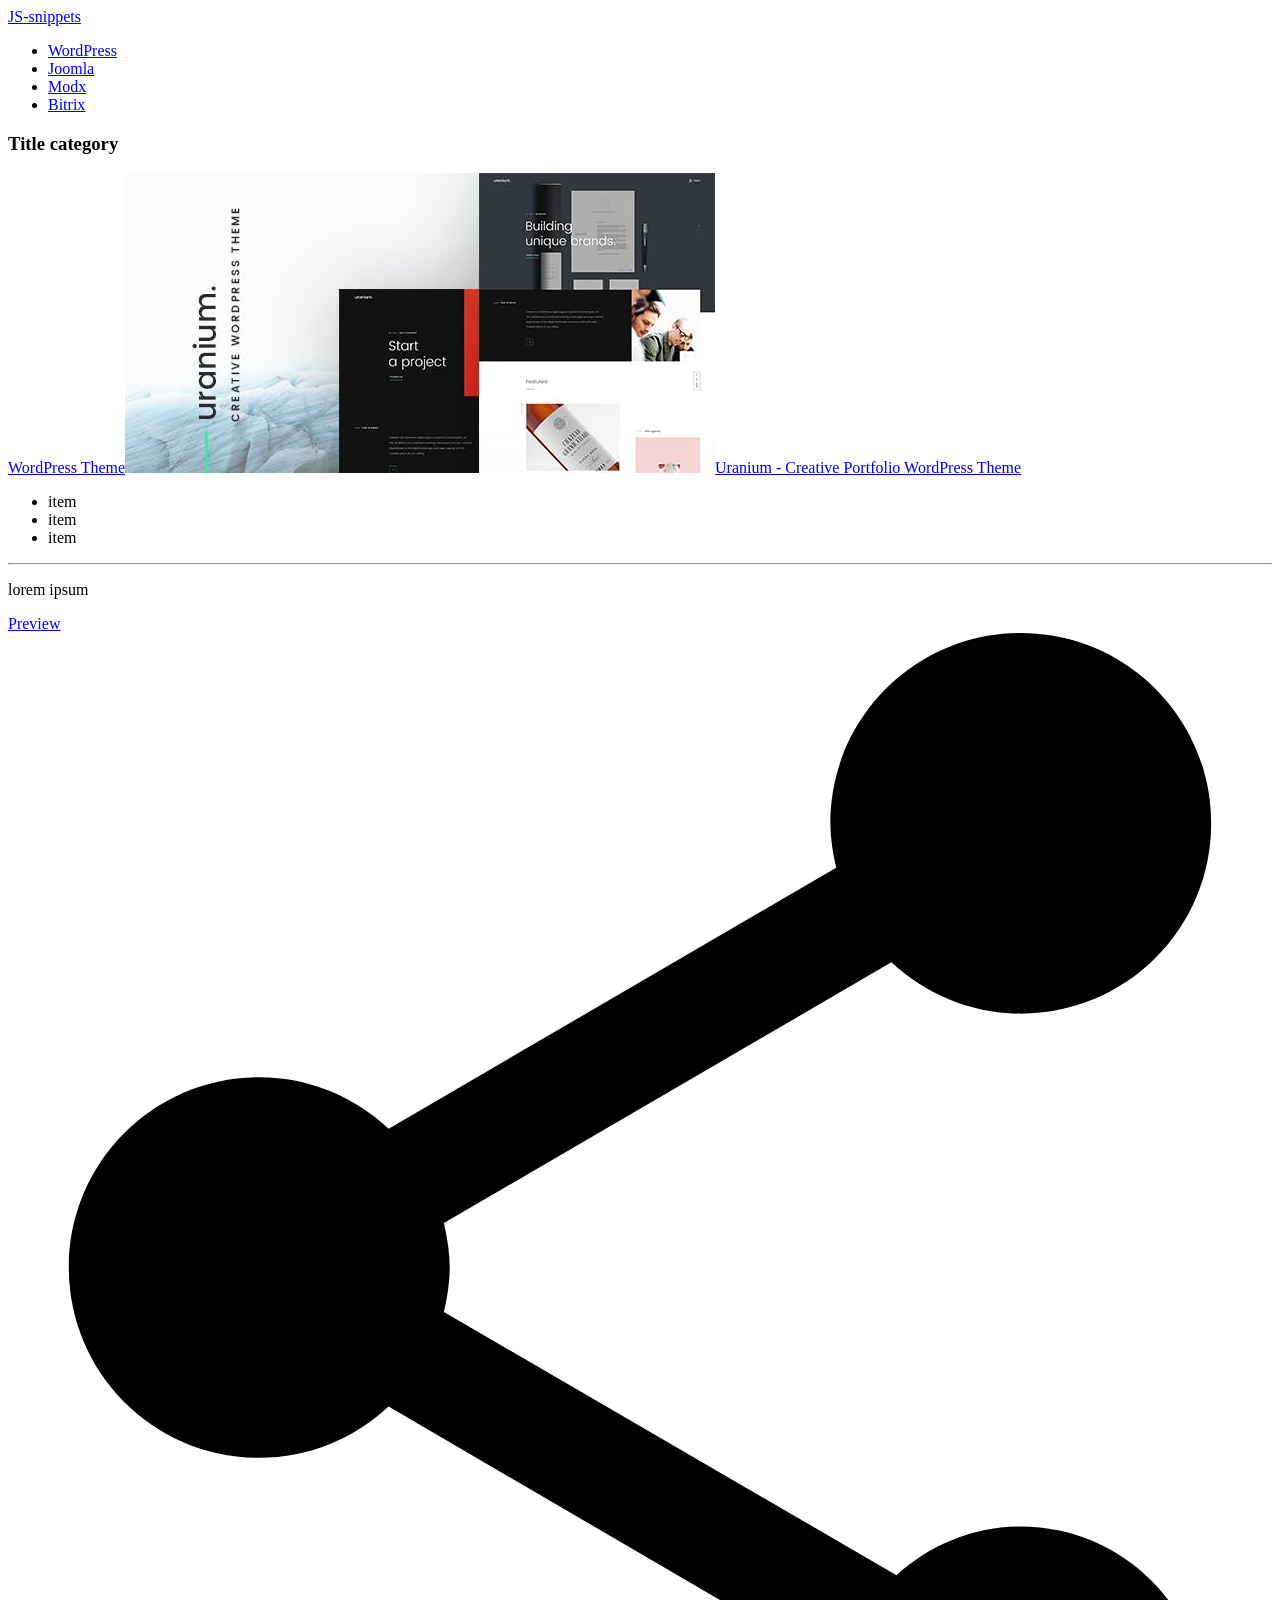
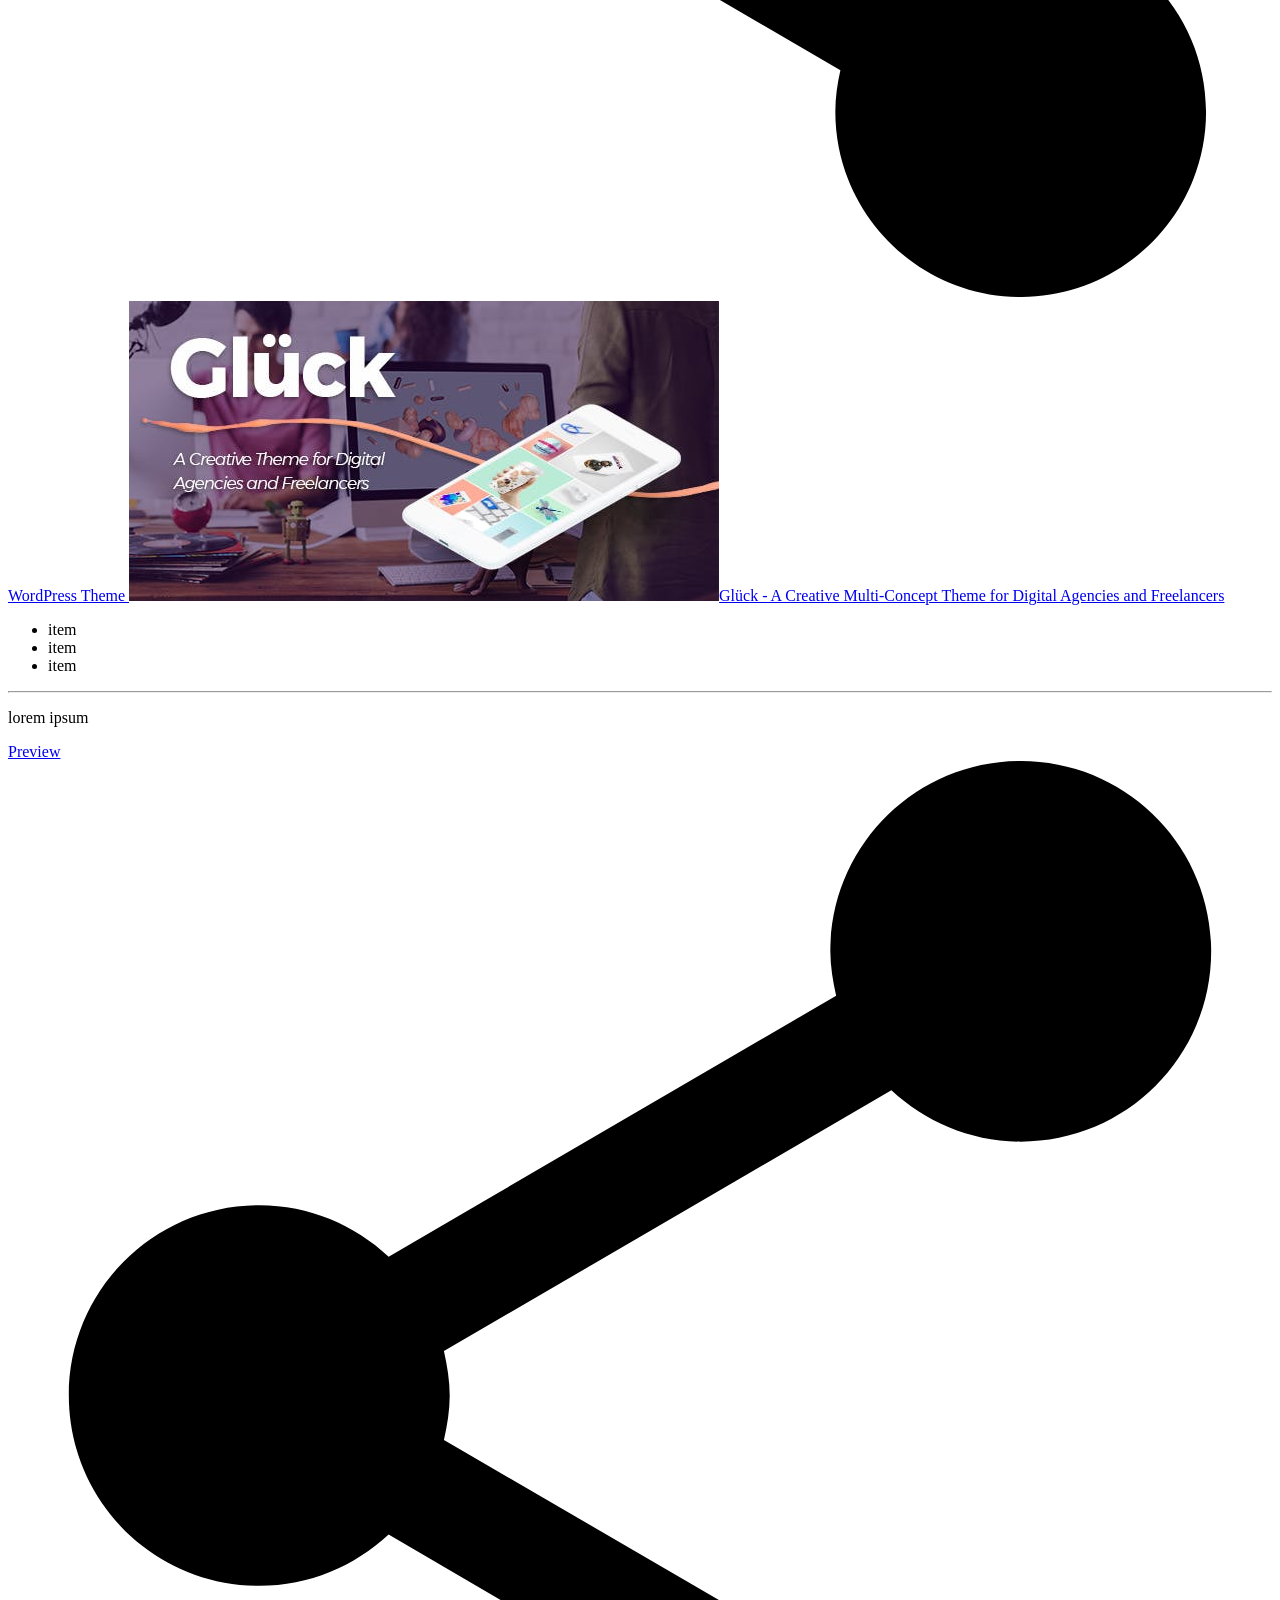
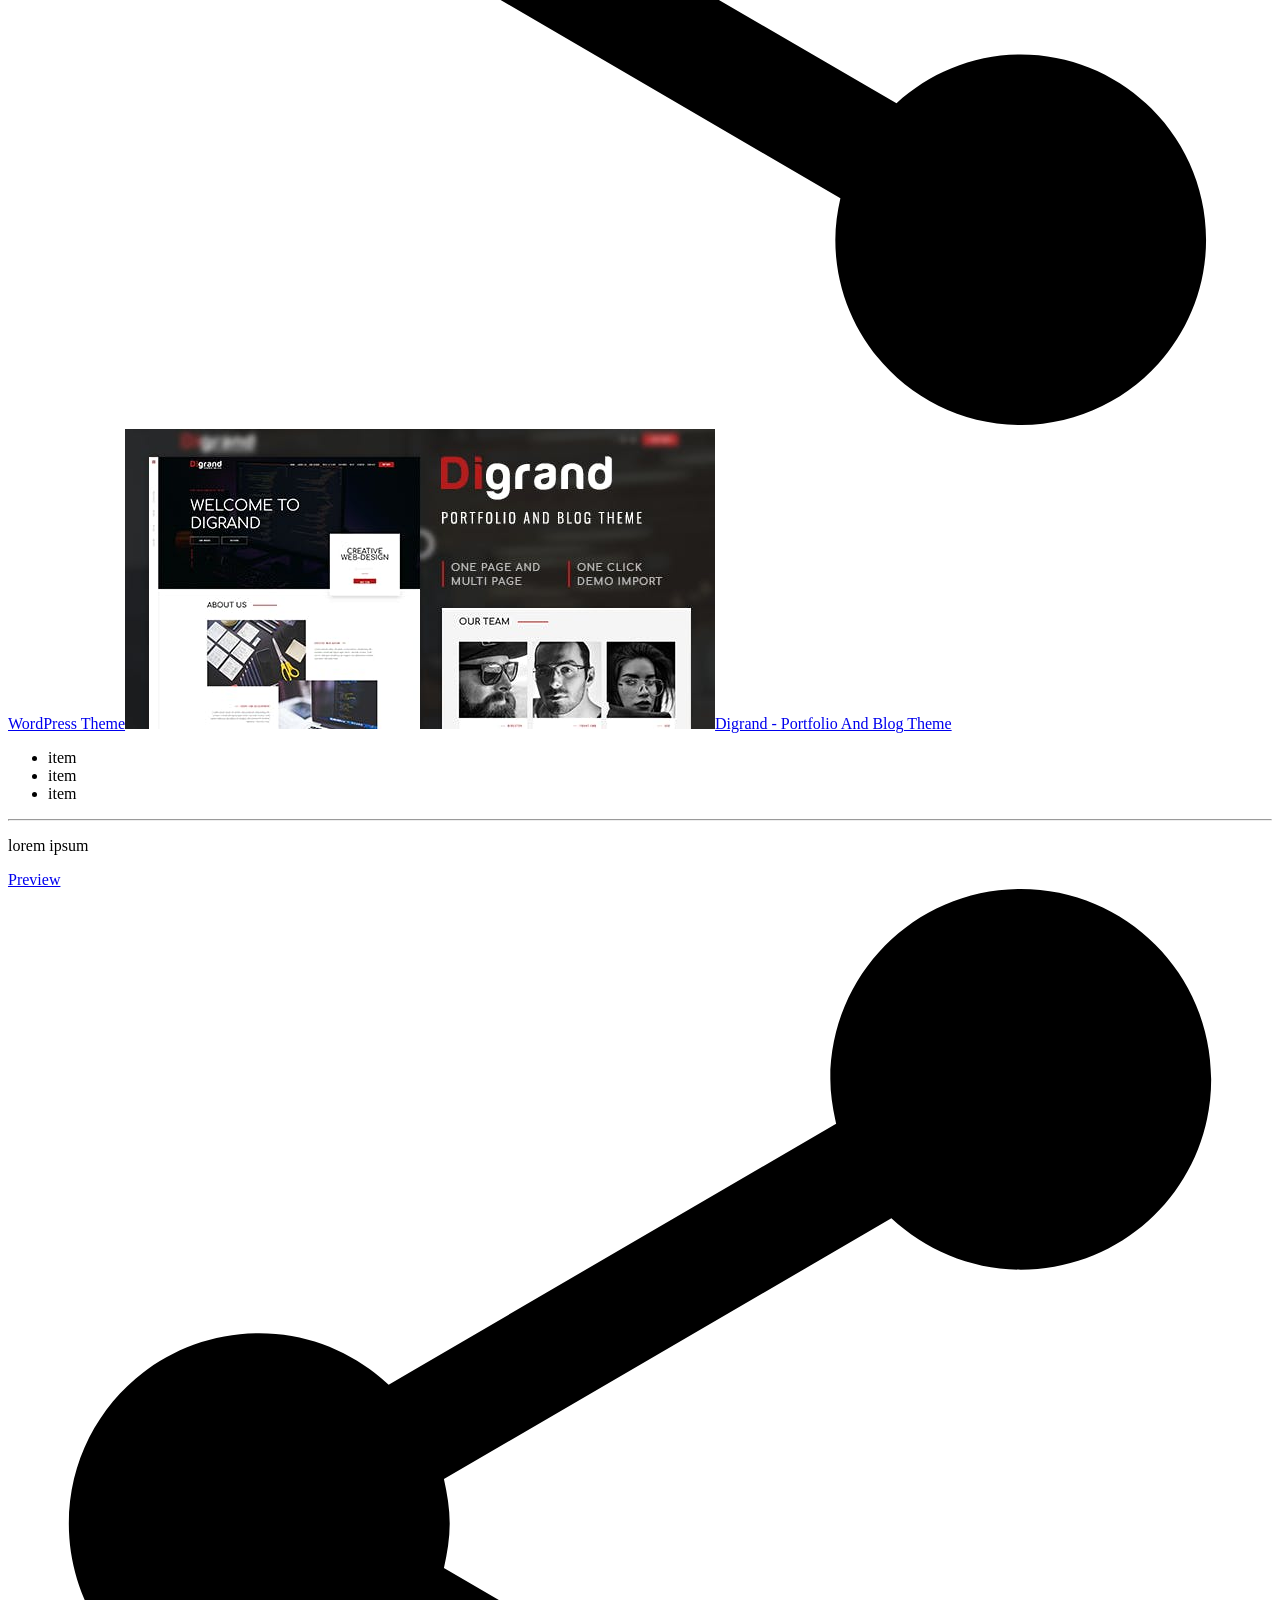
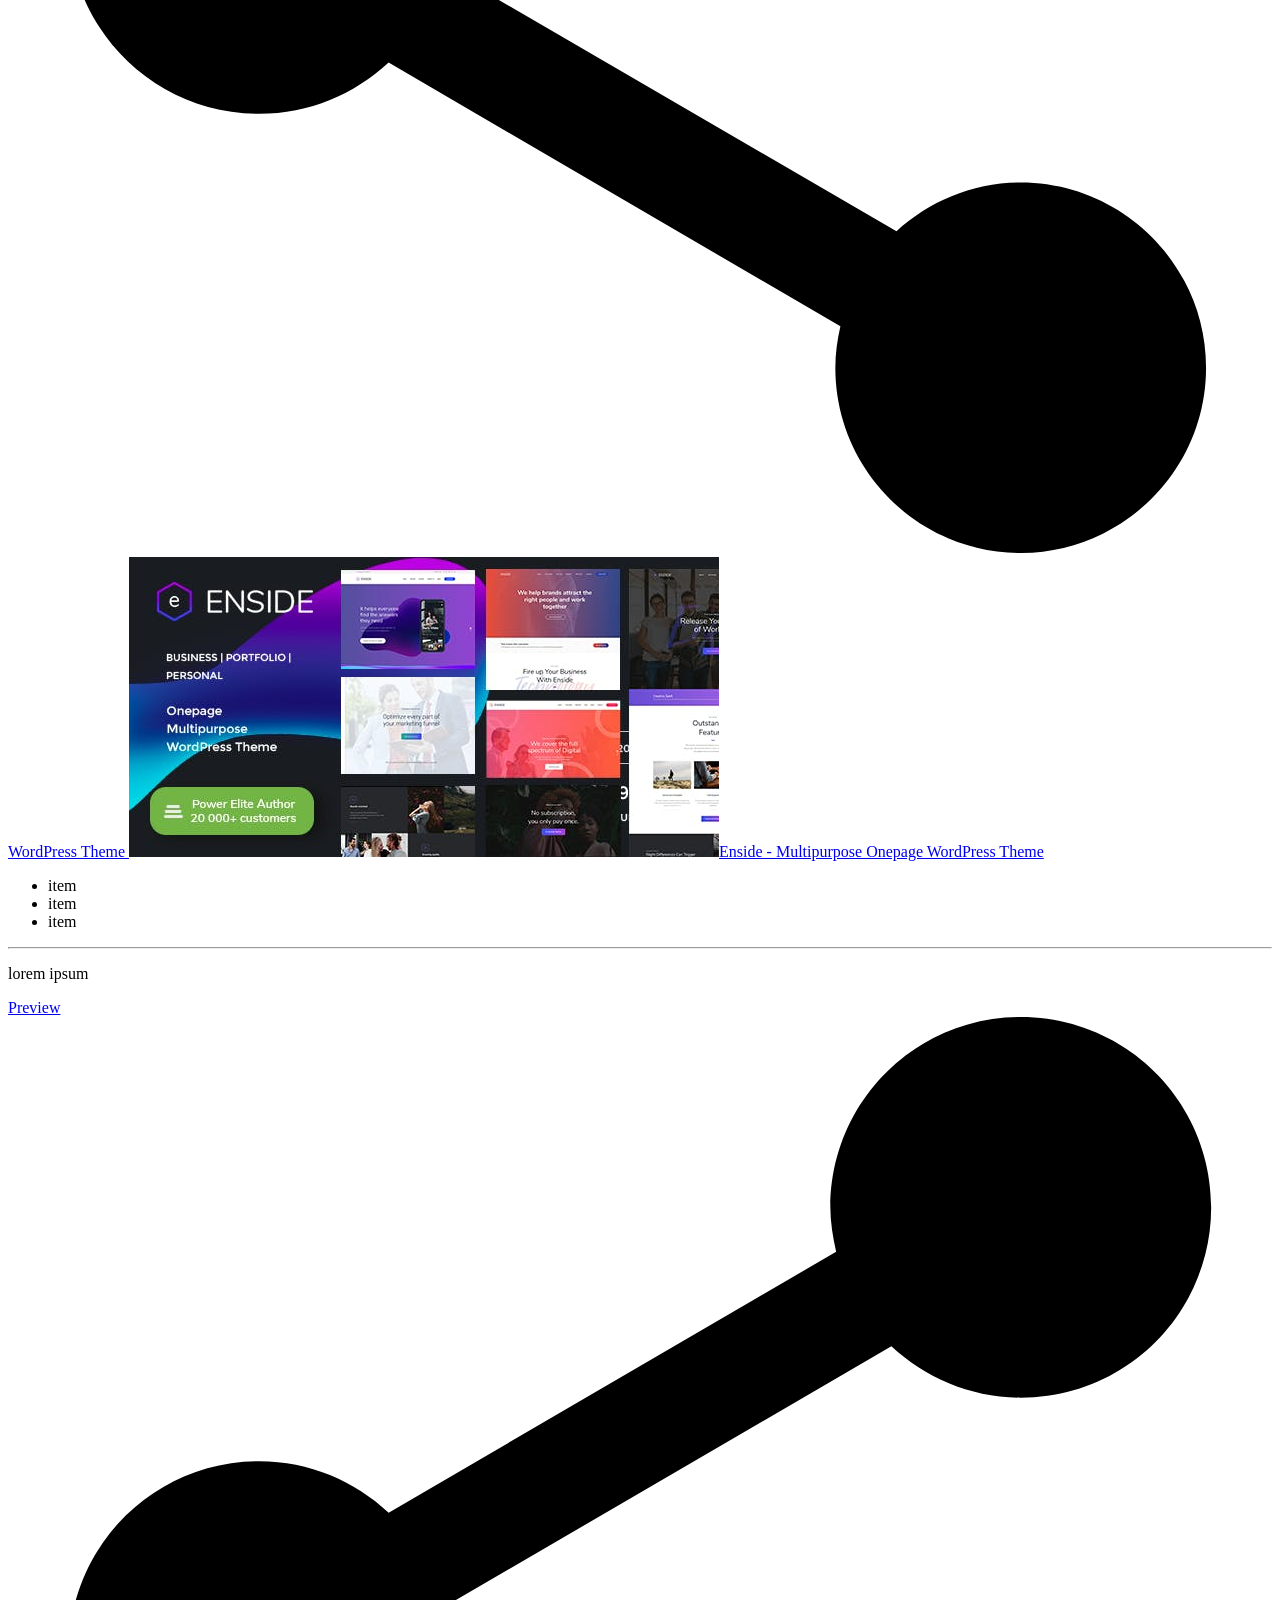
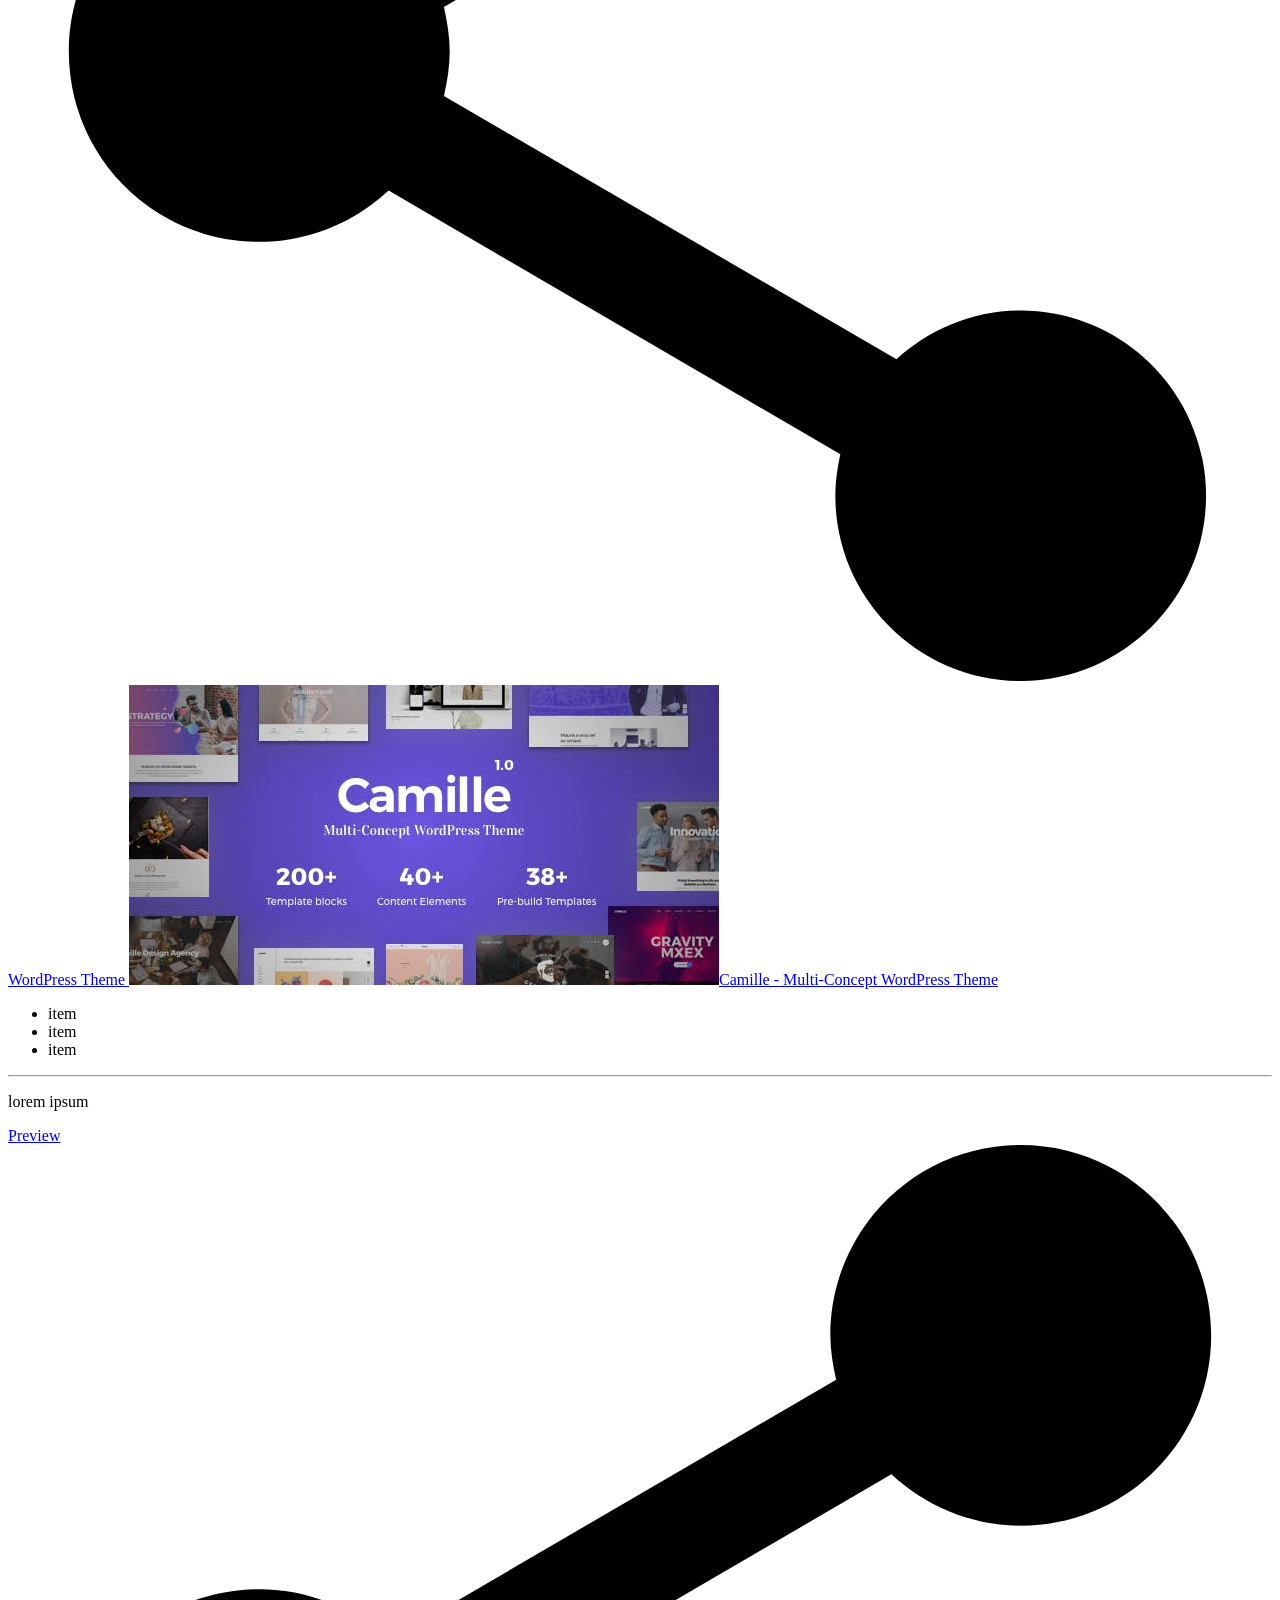
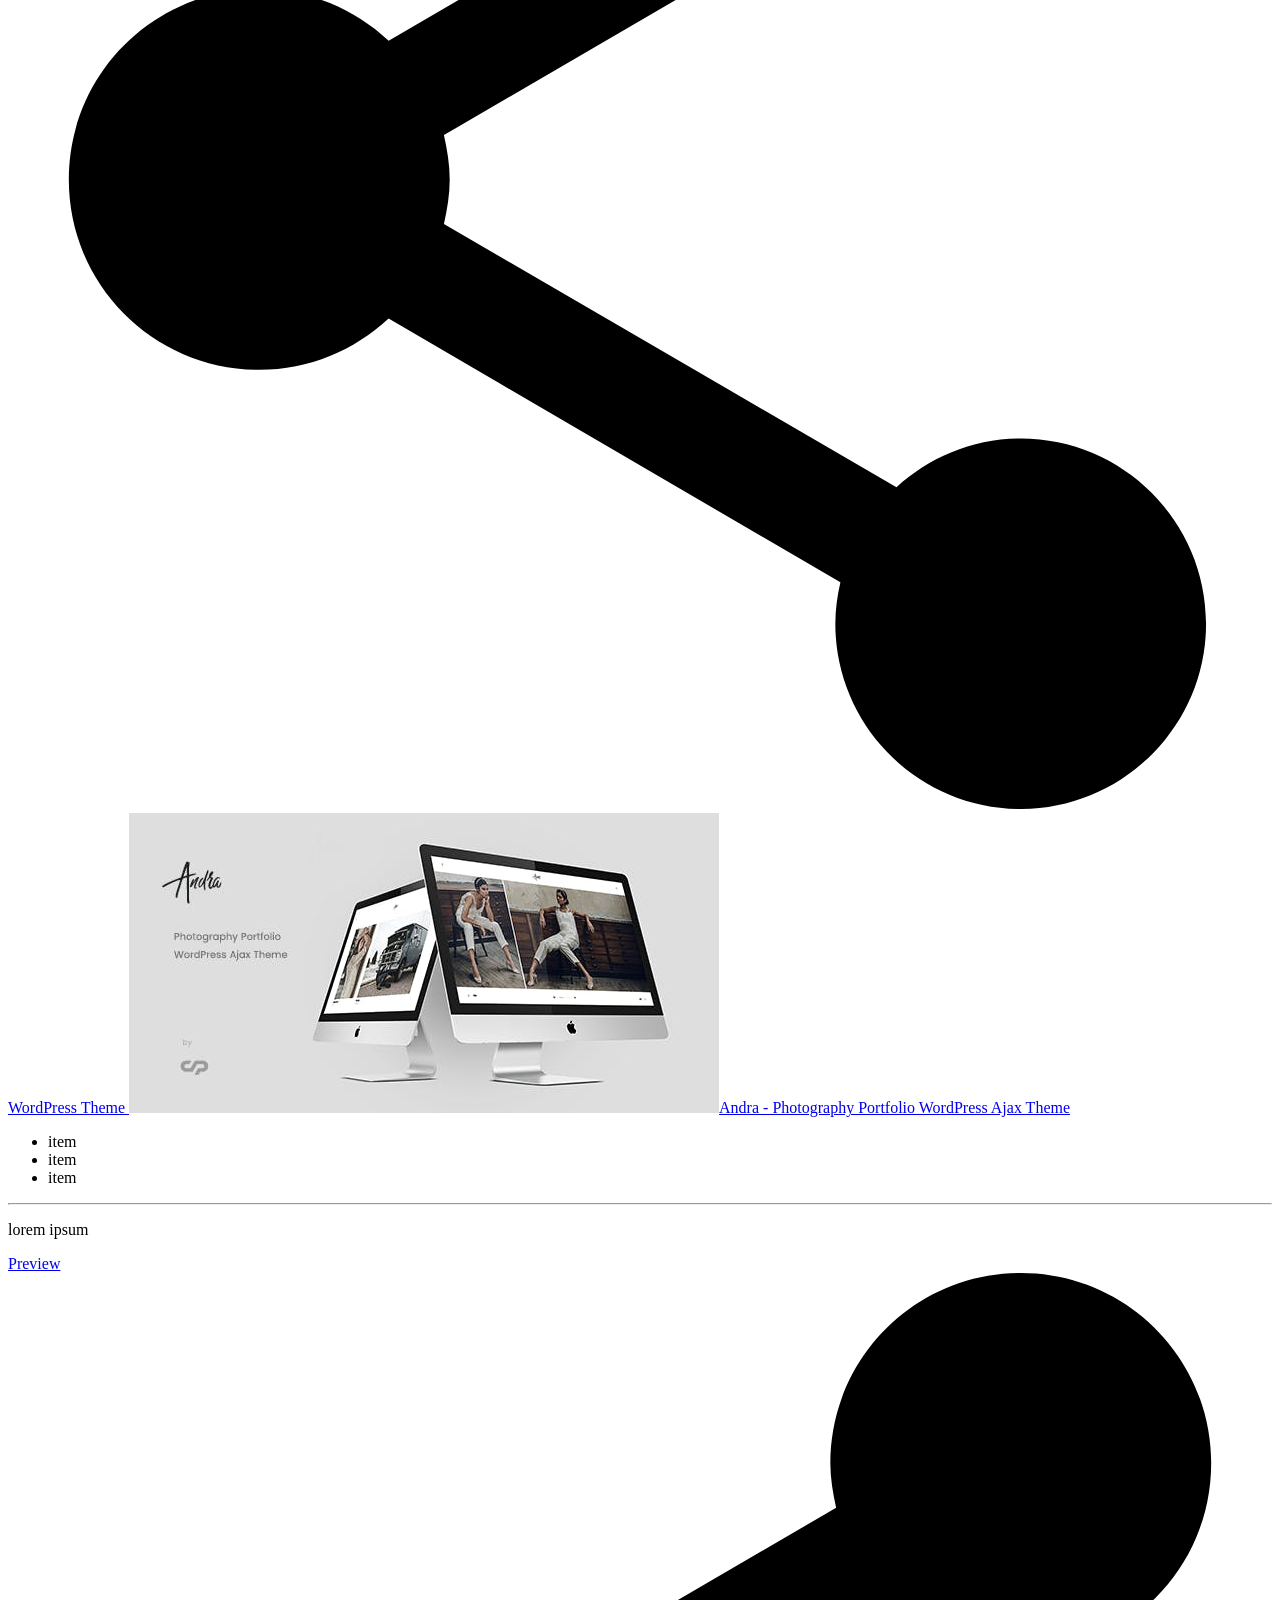
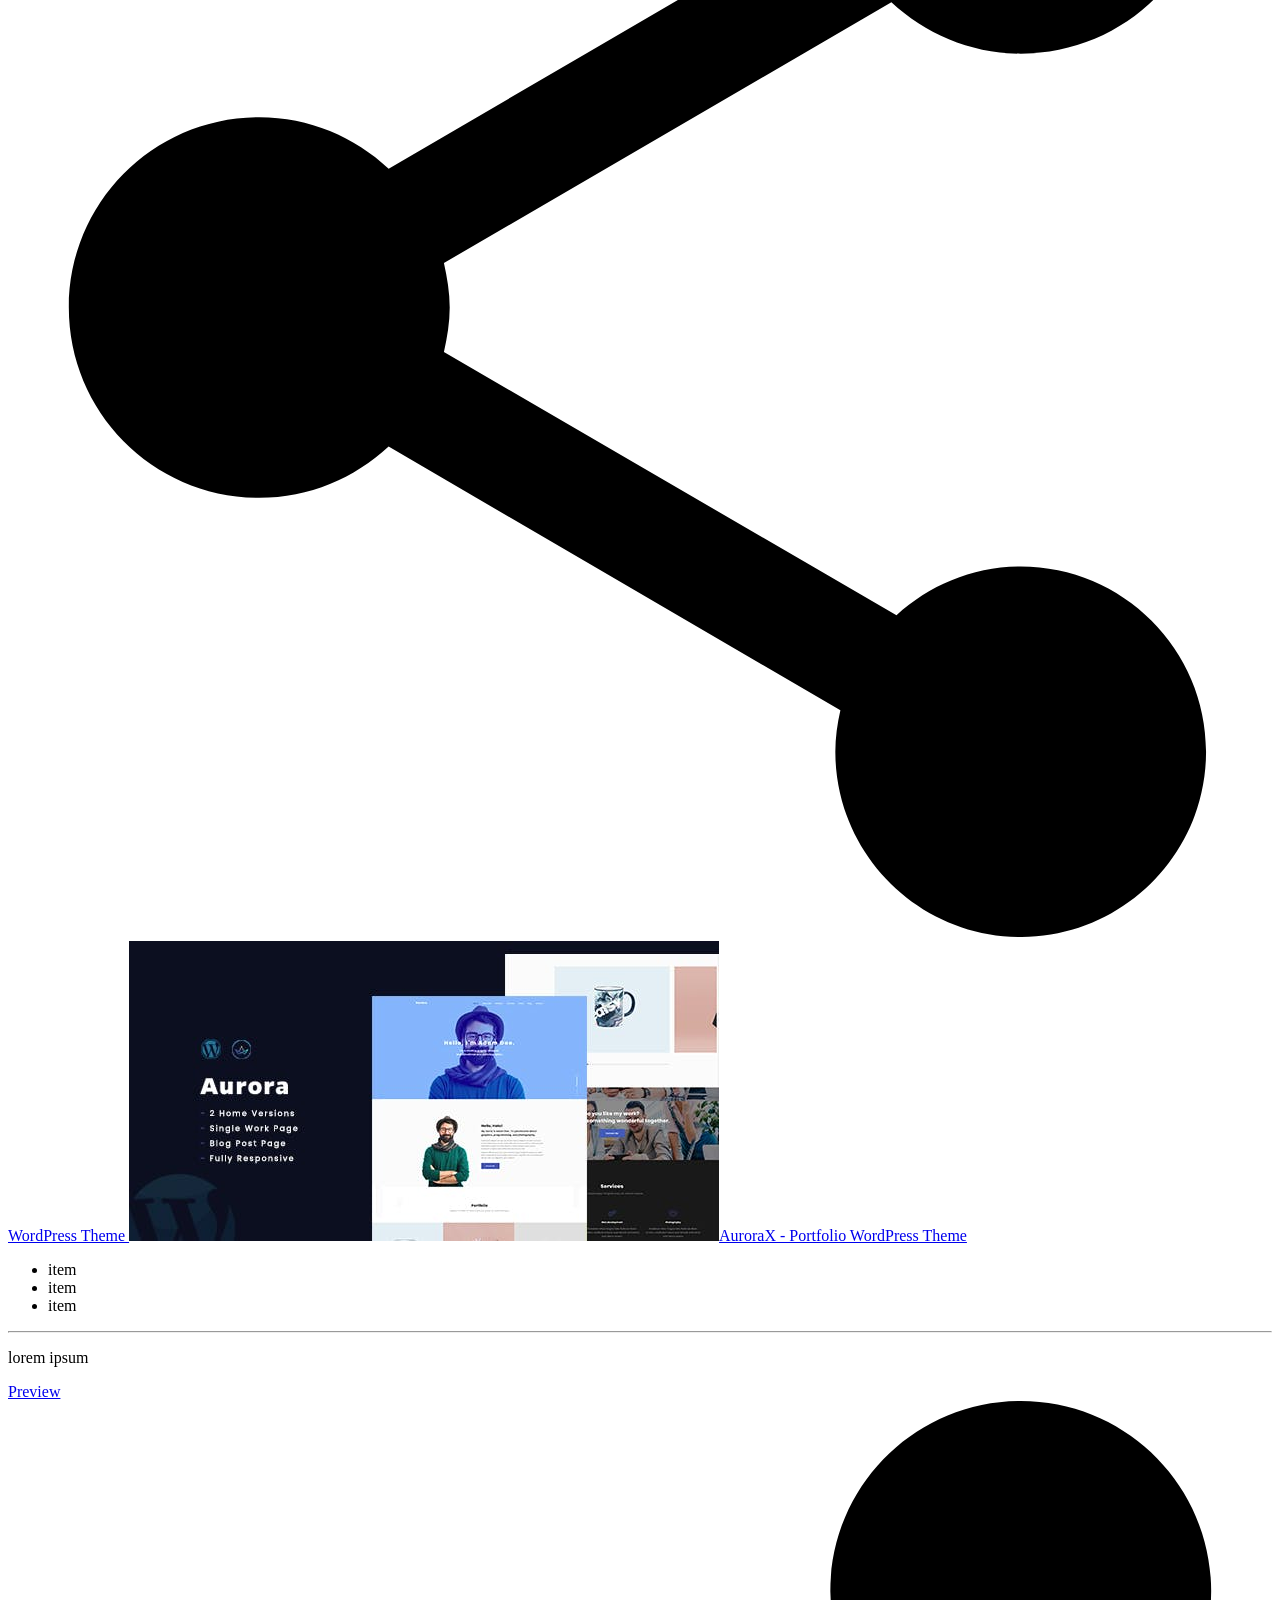
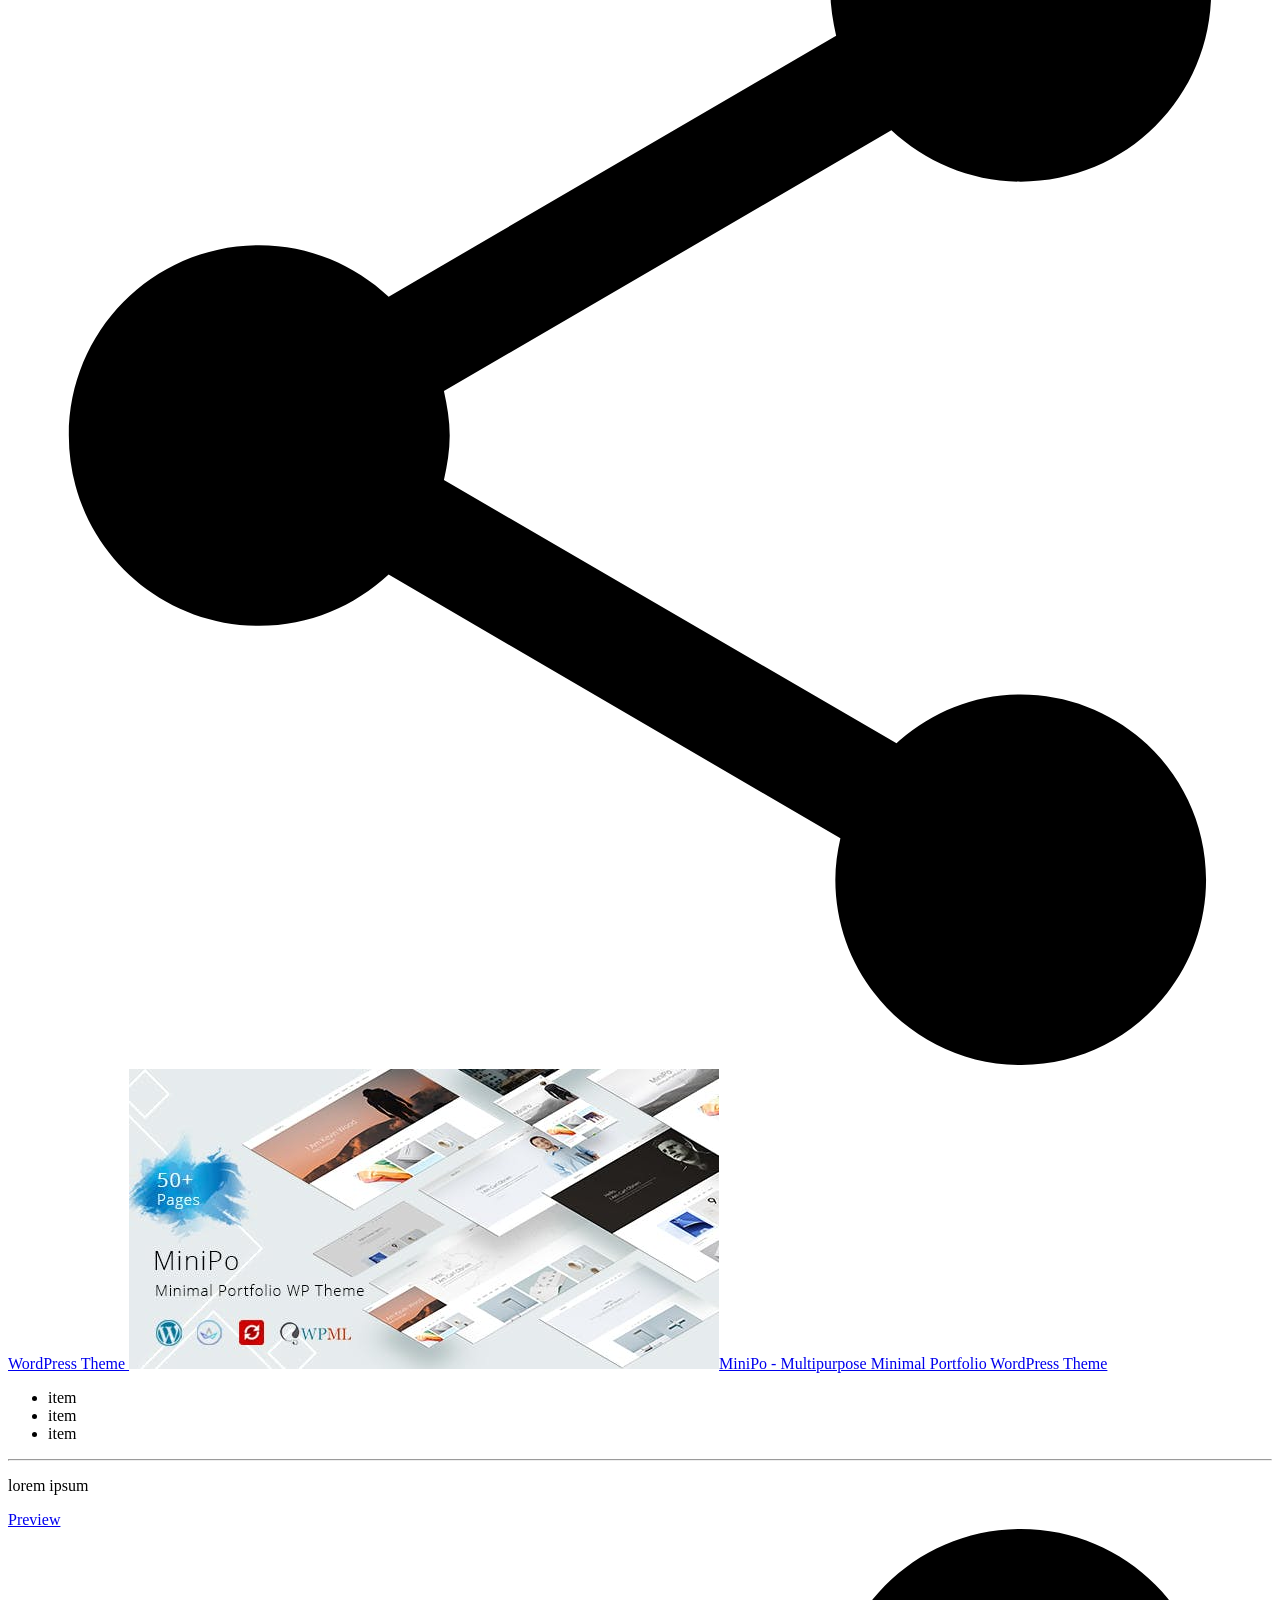
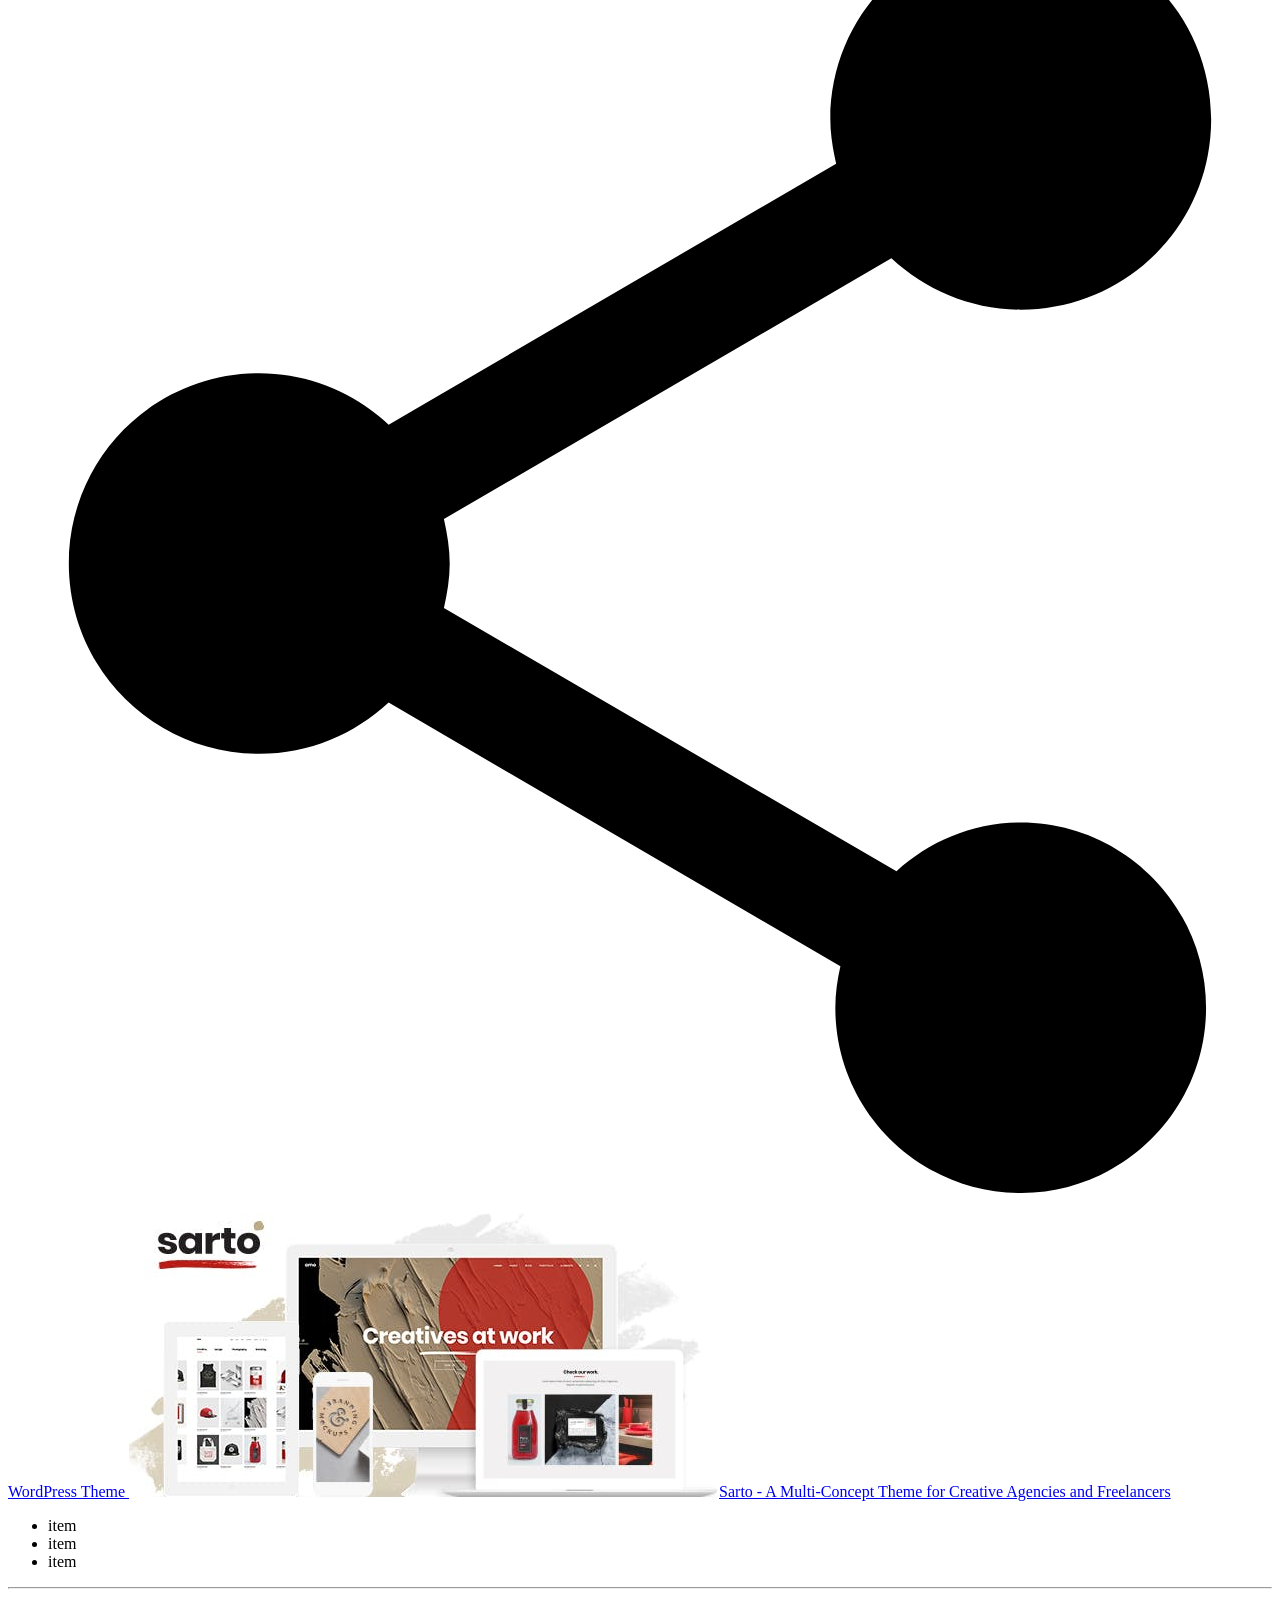
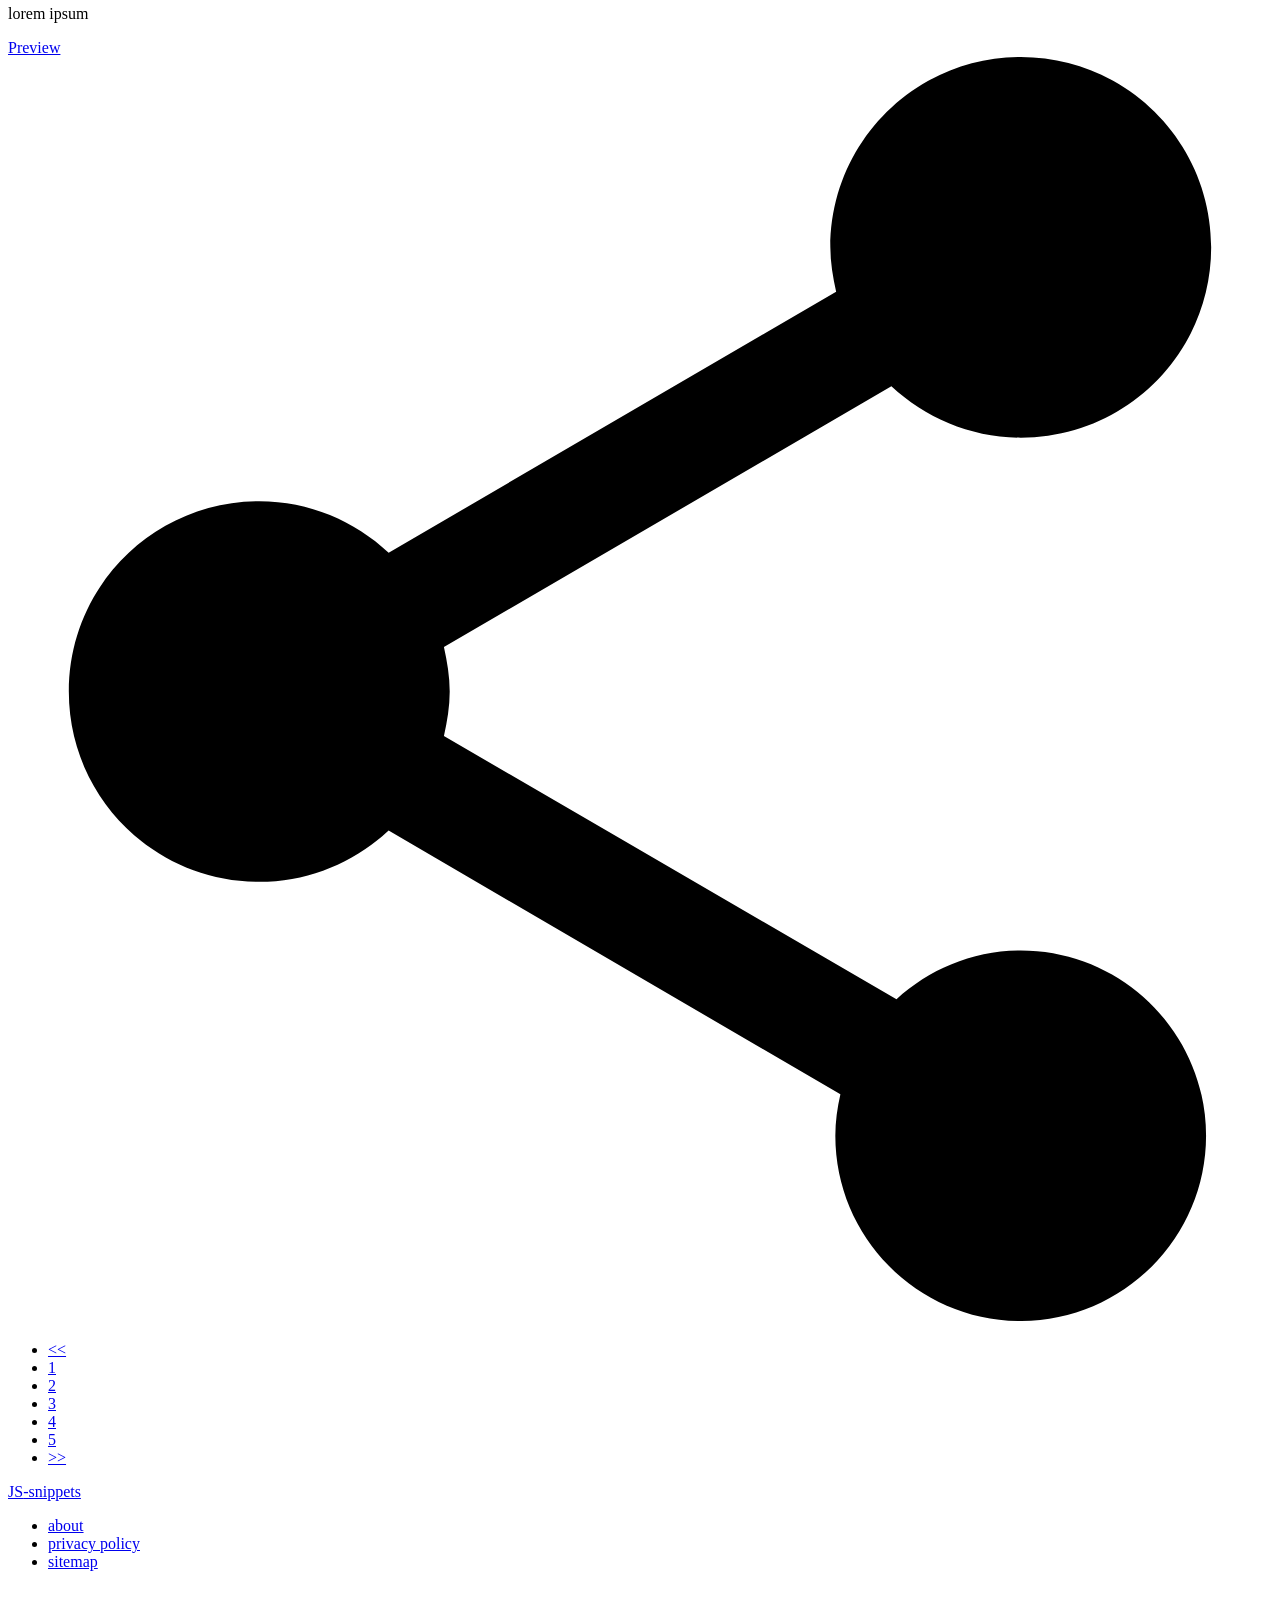
==== dev/categories.html @ c9ca31a3 "fixed pages, styles & added block search-informer" ====
<!DOCTYPE html>
<html lang="ru">
  <head>
    <meta charset="utf-8">
    <!--meta(name='viewport', content='width=device-width, initial-scale=1')-->
    <meta name="theme-color" content="#000000">
    <title>JS-SNIPPETS.COM | Main page</title>
    <link rel="stylesheet" href="../styles/normalize.css">
    <link rel="stylesheet" href="../styles/style.css">
  </head>
  <body>
    <!-- header-->
    <header>
      <!-- container-->
      <div class="container"><a class="logo" href="#" title=""><span>JS</span>-snippets</a></div>
    </header>
    <!-- / header-->
    <!-- header-->
    <nav>
      <!-- container-->
      <div class="container">
        <ul class="navigation">
          <li><a href="#" title="">WordPress</a></li>
          <li><a href="#" title="">Joomla</a></li>
          <li><a href="#" title="">Modx</a></li>
          <li><a href="#" title="">Bitrix</a></li>
        </ul>
      </div>
    </nav>
    <!-- / header-->
    <!-- main-->
    <main>
      <!-- container-->
      <div class="container categories">
        <!-- category title-->
        <h3 class="category__title">Title category</h3>
      </div>
      <!-- container-->
      <div class="container posts">
        <!-- post-->
        <article role="post"><a class="icon-tag" href="#" title="">WordPress Theme</a><a class="posts__preview" href="#" title=""><img src="./img/previews/preview-1.jpg" alt="@@"></a><a class="posts__title" href="#" title="">Uranium - Creative Portfolio WordPress Theme</a>
          <ul>
            <li>item</li>
            <li>item</li>
            <li>item</li>
          </ul>
          <div class="posts__detail">                       
            <hr>
            <p>lorem ipsum          </p><a class="button posts__button-preview" href="#" title="">Preview</a><a class="icon-heart" href="#" title=""><img src="img/share.svg" alt=""></a>
          </div>
        </article>
        <!-- post-->
        <article role="post"><a class="icon-tag" href="#" title="">WordPress Theme        </a><a class="posts__preview" href="#" title=""><img src="./img/previews/preview-2.jpg" alt="@@"></a><a class="posts__title" href="#" title="">Glück - A Creative Multi-Concept Theme for Digital Agencies and Freelancers</a>
          <ul>
            <li>item</li>
            <li>item</li>
            <li>item</li>
          </ul>
          <div class="posts__detail">                       
            <hr>
            <p>lorem ipsum               </p><a class="button posts__button-preview" href="#" title="">Preview</a><a class="icon-heart" href="#" title=""><img src="img/share.svg" alt=""></a>
          </div>
        </article>
        <!-- post-->
        <article role="post"><a class="icon-tag" href="#" title="">WordPress Theme</a><a class="posts__preview" href="#" title=""><img src="./img/previews/preview-3.jpg" alt="@@"></a><a class="posts__title" href="#" title="">Digrand - Portfolio And Blog Theme</a>
          <ul>
            <li>item</li>
            <li>item</li>
            <li>item</li>
          </ul>
          <div class="posts__detail">                       
            <hr>
            <p>lorem ipsum             </p><a class="button posts__button-preview" href="#" title="">Preview</a><a class="icon-heart" href="#" title=""><img src="img/share.svg" alt=""></a>
          </div>
        </article>
        <!-- post-->
        <article role="post"><a class="icon-tag" href="#" title="">WordPress Theme        </a><a class="posts__preview" href="#" title=""><img src="./img/previews/preview-4.jpg" alt="@@"></a><a class="posts__title" href="#" title="">Enside - Multipurpose Onepage WordPress Theme</a>
          <ul>
            <li>item</li>
            <li>item</li>
            <li>item</li>
          </ul>
          <div class="posts__detail">                       
            <hr>
            <p>lorem ipsum            </p><a class="button posts__button-preview" href="#" title="">Preview</a><a class="icon-heart" href="#" title=""><img src="img/share.svg" alt=""></a>
          </div>
        </article>
        <!-- post-->
        <article role="post"><a class="icon-tag" href="#" title="">WordPress Theme        </a><a class="posts__preview" href="#" title=""><img src="./img/previews/preview-5.jpg" alt="@@"></a><a class="posts__title" href="#" title="">Camille - Multi-Concept WordPress Theme</a>
          <ul>
            <li>item</li>
            <li>item</li>
            <li>item</li>
          </ul>
          <div class="posts__detail">                       
            <hr>
            <p>lorem ipsum            </p><a class="button posts__button-preview" href="#" title="">Preview</a><a class="icon-heart" href="#" title=""><img src="img/share.svg" alt=""></a>
          </div>
        </article>
        <!-- post-->
        <article role="post"><a class="icon-tag" href="#" title="">WordPress Theme        </a><a class="posts__preview" href="#" title=""><img src="./img/previews/preview-6.jpg" alt="@@"></a><a class="posts__title" href="#" title="">Andra - Photography Portfolio WordPress Ajax Theme            </a>
          <ul>
            <li>item</li>
            <li>item</li>
            <li>item</li>
          </ul>
          <div class="posts__detail">                       
            <hr>
            <p>lorem ipsum             </p><a class="button posts__button-preview" href="#" title="">Preview</a><a class="icon-heart" href="#" title=""><img src="img/share.svg" alt=""></a>
          </div>
        </article>
        <!-- post-->
        <article role="post"><a class="icon-tag" href="#" title="">WordPress Theme        </a><a class="posts__preview" href="#" title=""><img src="./img/previews/preview-7.jpg" alt="@@"></a><a class="posts__title" href="#" title="">AuroraX - Portfolio WordPress Theme</a>
          <ul>
            <li>item</li>
            <li>item</li>
            <li>item</li>
          </ul>
          <div class="posts__detail">                       
            <hr>
            <p>lorem ipsum              </p><a class="button posts__button-preview" href="#" title="">Preview</a><a class="icon-heart" href="#" title=""><img src="img/share.svg" alt=""></a>
          </div>
        </article>
        <!-- post-->
        <article role="post"><a class="icon-tag" href="#" title="">WordPress Theme        </a><a class="posts__preview" href="#" title=""><img src="./img/previews/preview-8.jpg" alt="@@"></a><a class="posts__title" href="#" title="">MiniPo - Multipurpose Minimal Portfolio WordPress Theme</a>
          <ul>
            <li>item</li>
            <li>item</li>
            <li>item</li>
          </ul>
          <div class="posts__detail">                       
            <hr>
            <p>lorem ipsum             </p><a class="button posts__button-preview" href="#" title="">Preview</a><a class="icon-heart" href="#" title=""><img src="img/share.svg" alt=""></a>
          </div>
        </article>
        <!-- post-->
        <article role="post"><a class="icon-tag" href="#" title="">WordPress Theme        </a><a class="posts__preview" href="#" title=""><img src="./img/previews/preview-9.jpg" alt="@@"></a><a class="posts__title" href="#" title="">Sarto - A Multi-Concept Theme for Creative Agencies and Freelancers</a>
          <ul>
            <li>item</li>
            <li>item</li>
            <li>item</li>
          </ul>
          <div class="posts__detail">                       
            <hr>
            <p>lorem ipsum         </p><a class="button posts__button-preview" href="#" title="">Preview</a><a class="icon-heart" href="#" title=""><img src="img/share.svg" alt=""></a>
          </div>
        </article>
      </div>
      <!-- content-->
      <div class="container posts">
        <div class="container">
          <ul class="pagination">
            <li><a href="#" title=""><<</a></li>
            <li><a href="#" title="">1</a></li>
            <li><a href="#" title="">2</a></li>
            <li><a href="#" title="">3</a></li>
            <li><a href="#" title="">4</a></li>
            <li><a href="#" title="">5</a></li>
            <li><a href="#" title="">>></a></li>
          </ul>
        </div>
      </div>
    </main>
    <!-- / main-->
    <!-- footer-->
    <footer>
      <!-- container-->
      <div class="container footer">
        <!-- footer top bar-->
        <div class="footer__topbar"><a class="logo footer__logo" href="#" title=""><span>JS</span>-snippets</a>
          <div class="logo-line"></div>
        </div>
        <!-- footer content-->
        <div class="footer__content">
          <!-- links-->
          <ul class="footer__links">
            <li><a href="#" title="">about</a></li>
            <li><a href="#" title="">privacy policy</a></li>
            <li><a href="#" title="">sitemap</a></li>
          </ul>
          <!-- socials-->
          <ul class="footer__socials">
            <li><a href="#" title=""><img src="img/fb.svg" alt=""></a></li>
            <li><a href="#" title=""><img src="img/tw.svg" alt=""></a></li>
            <li><a href="#" title=""><img src="img/inst.svg" alt=""></a></li>
          </ul>
          <!-- copyright info-->
          <p class="footer__copyright">&copy; 2018 SLabs team. Lorem ipsum dolor sit amet consectetur adipisicing elit.</p>
        </div>
      </div>
    </footer>
    <!-- footer-->
  </body>
</html>
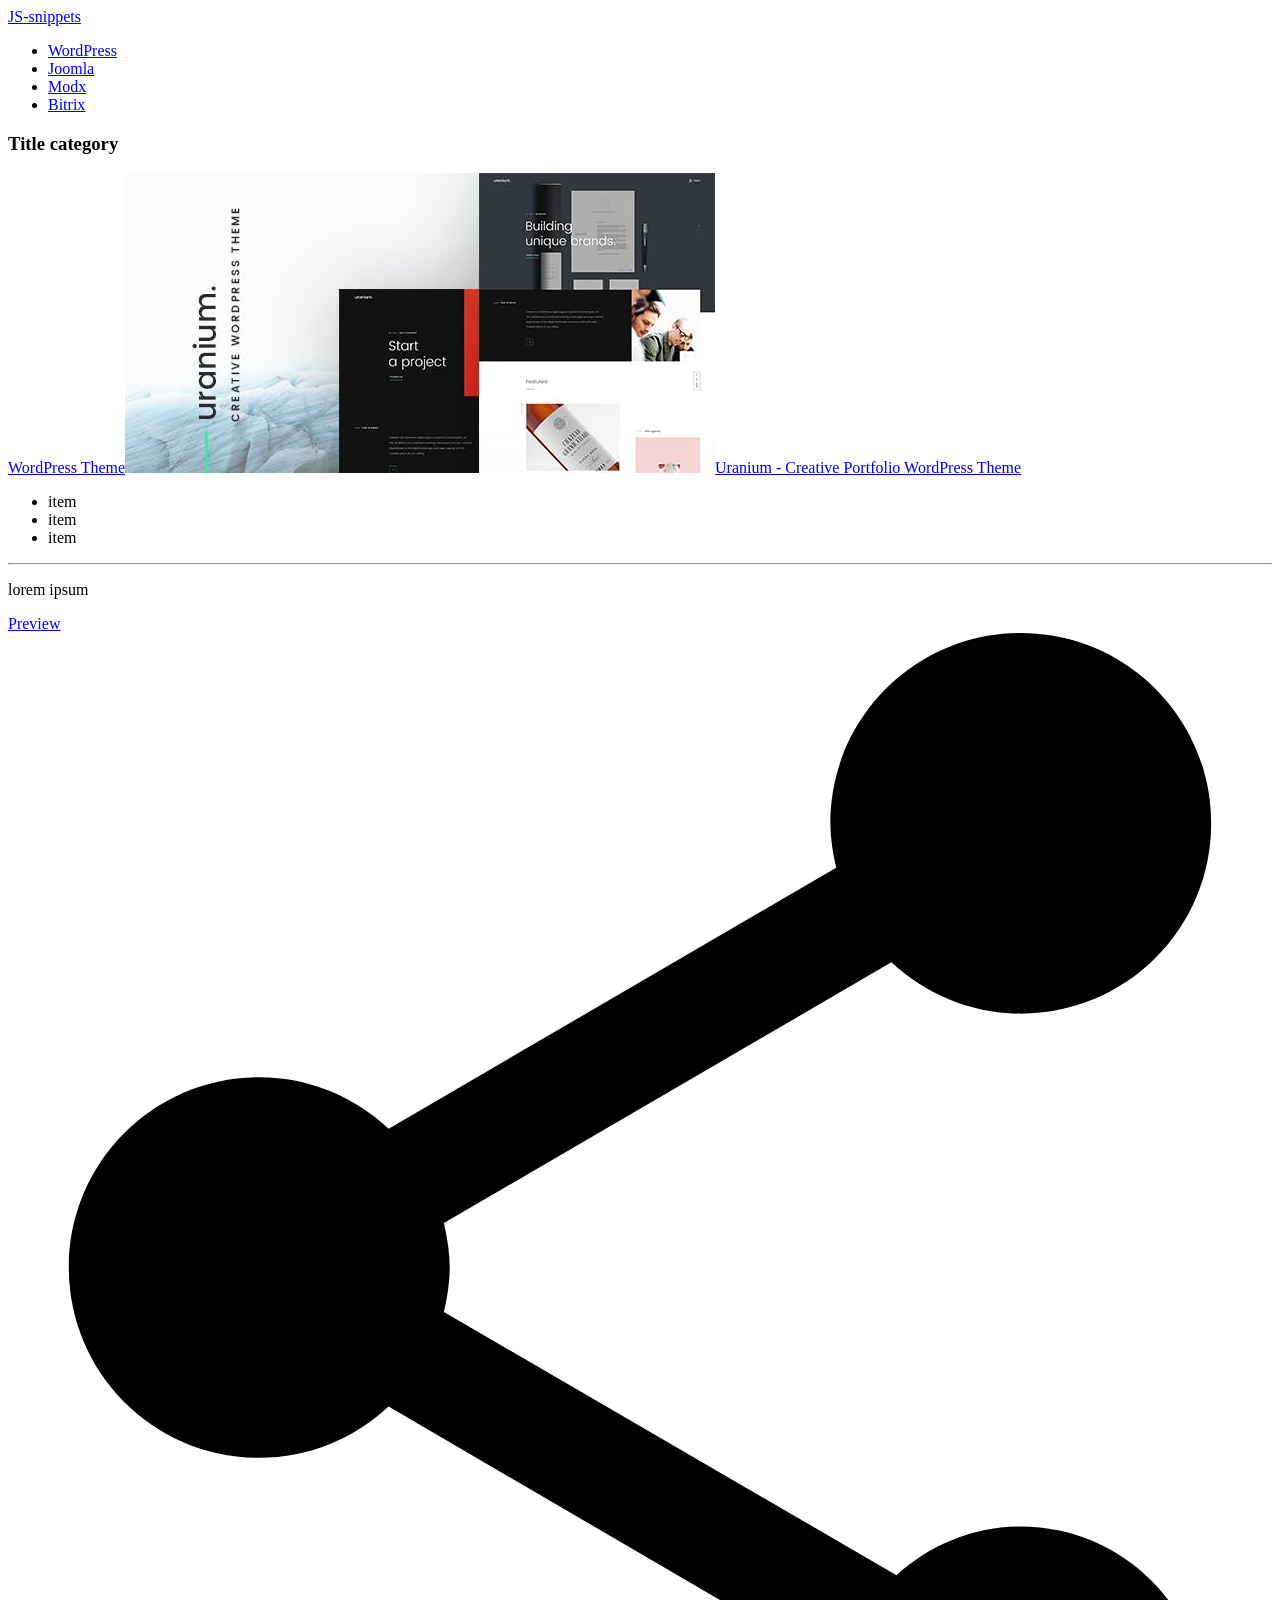
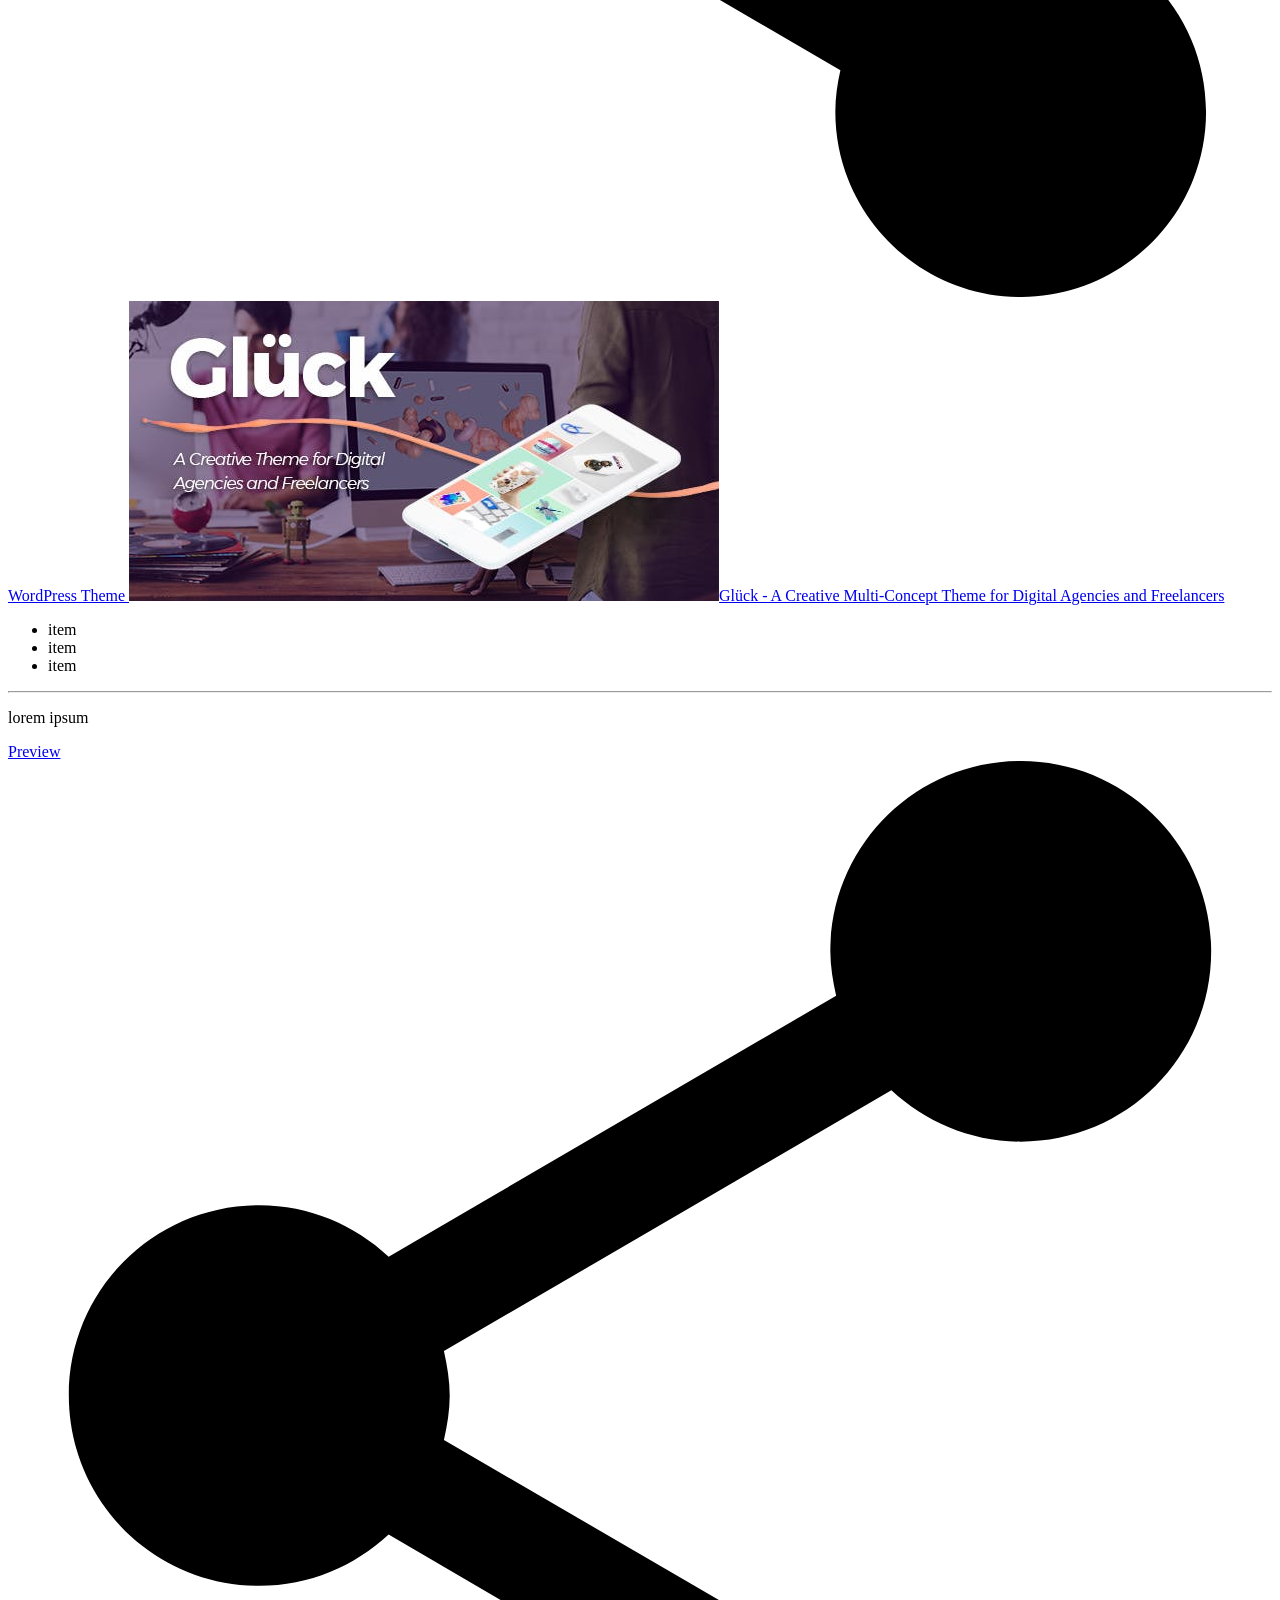
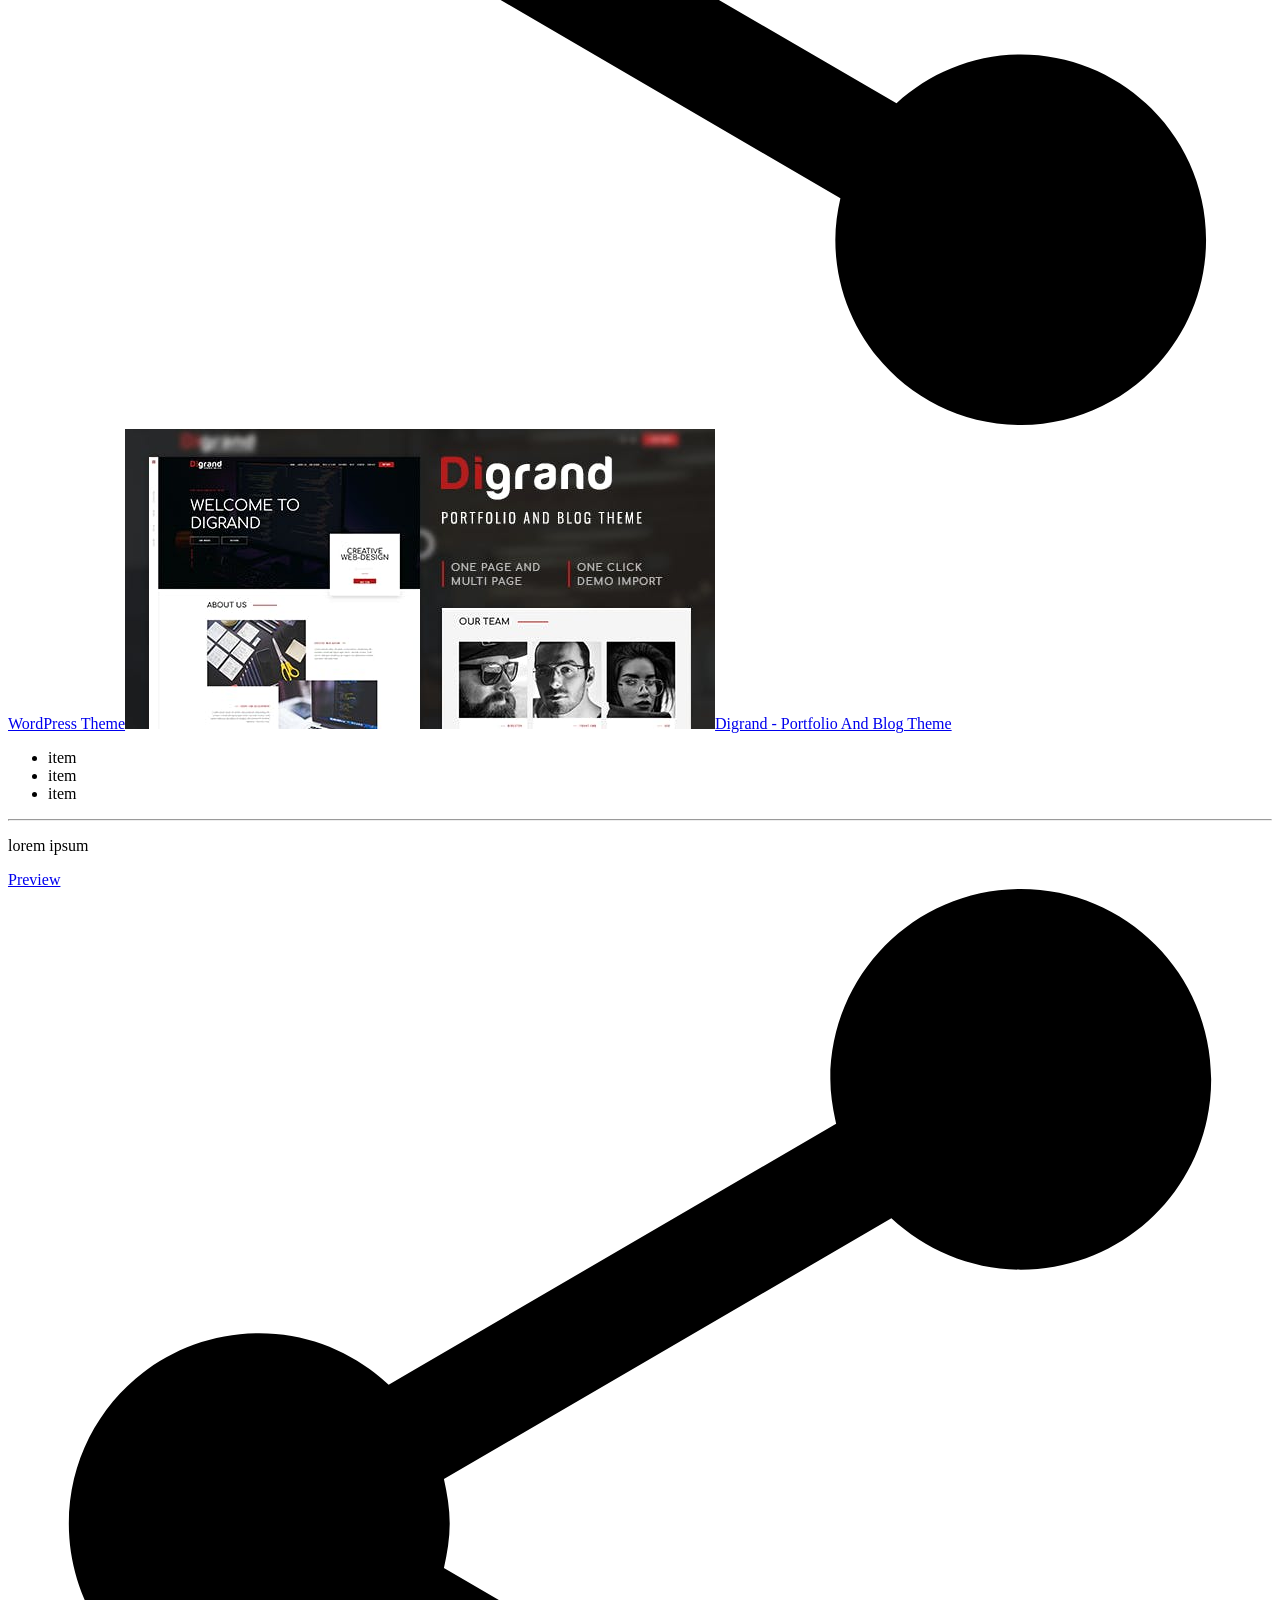
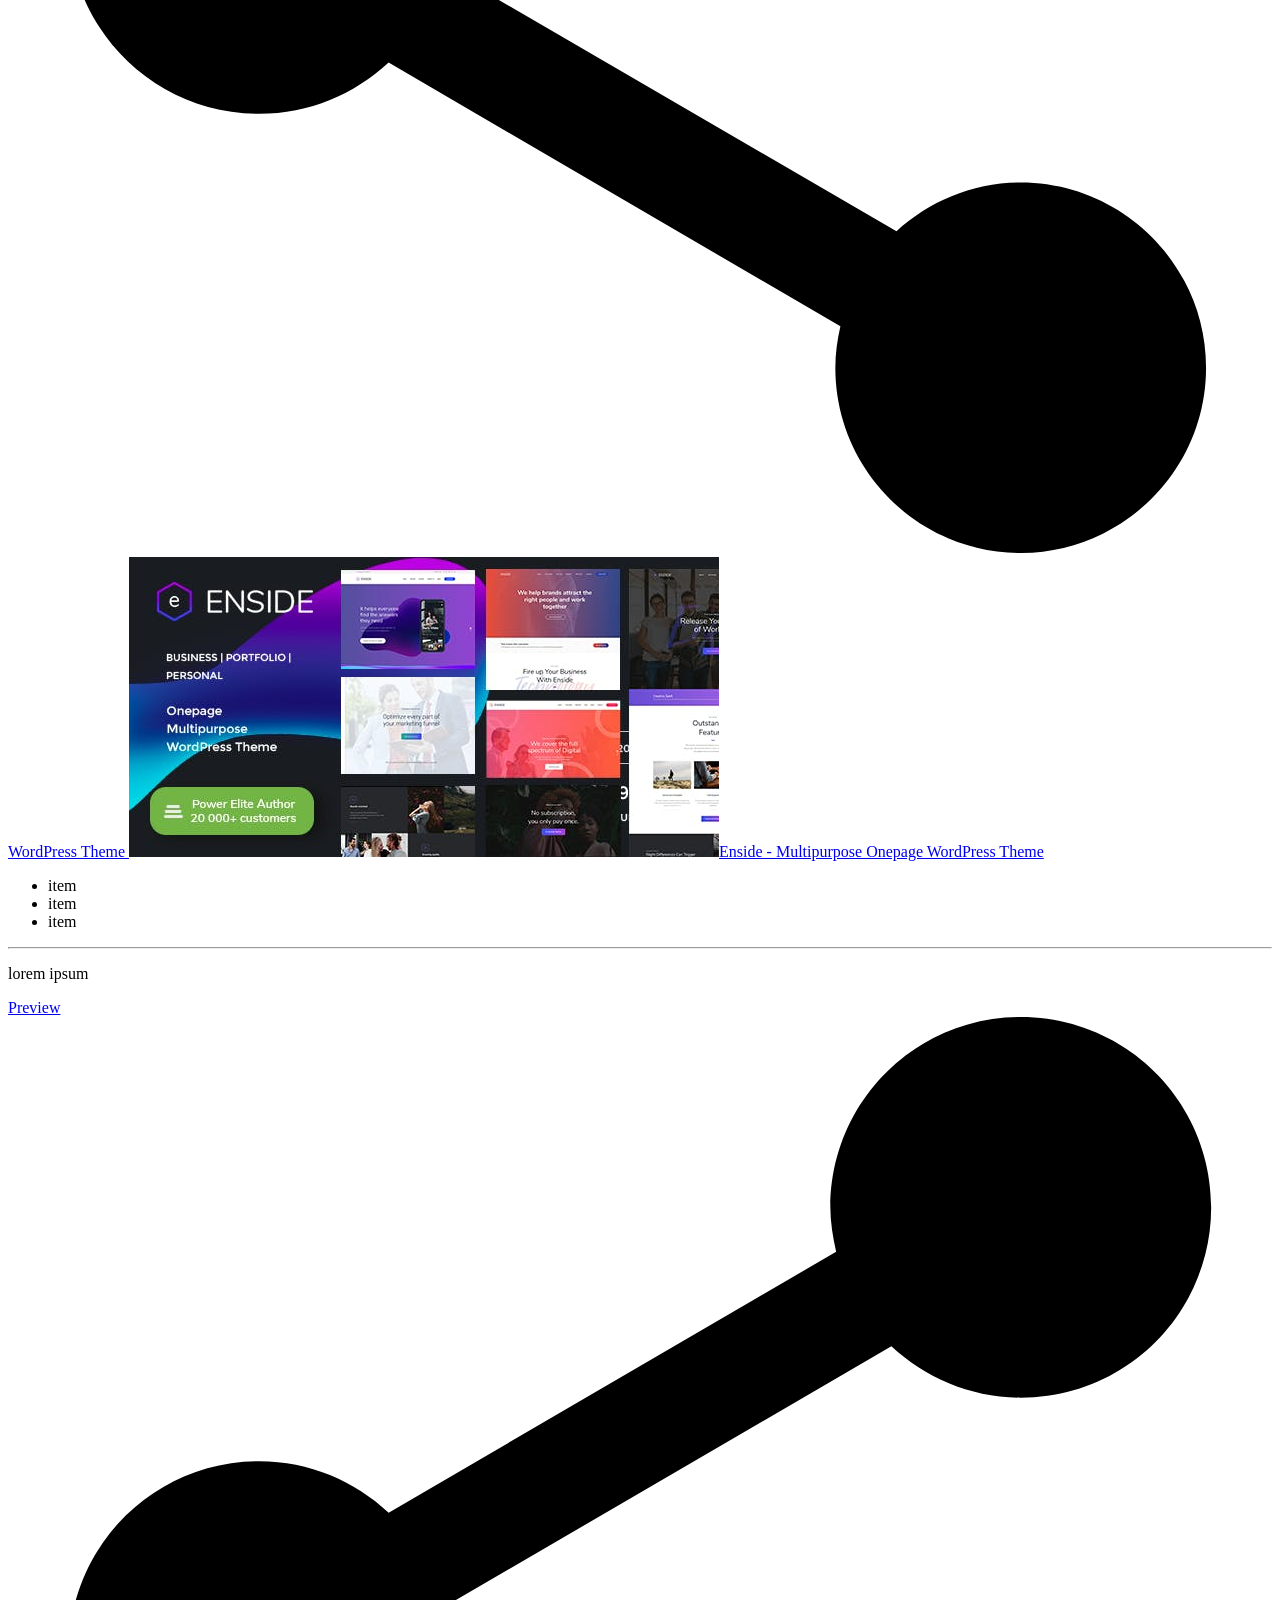
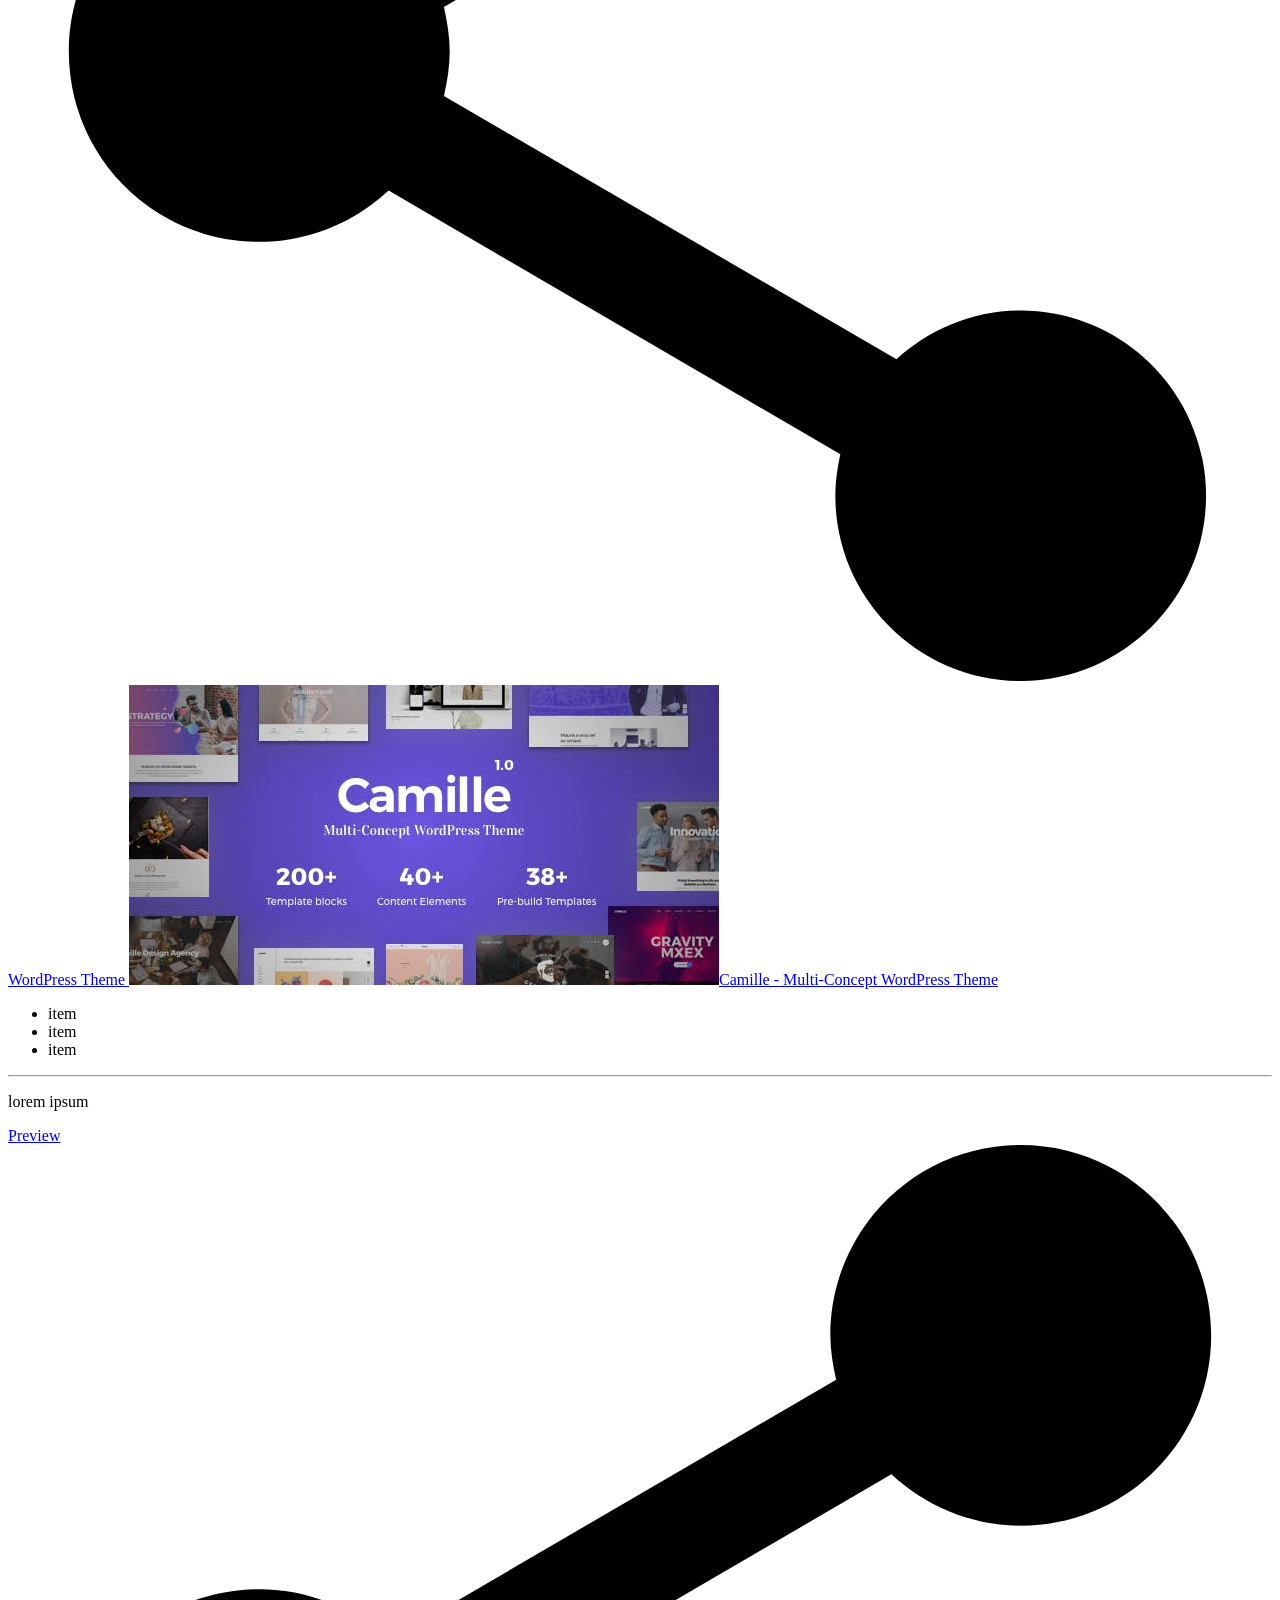
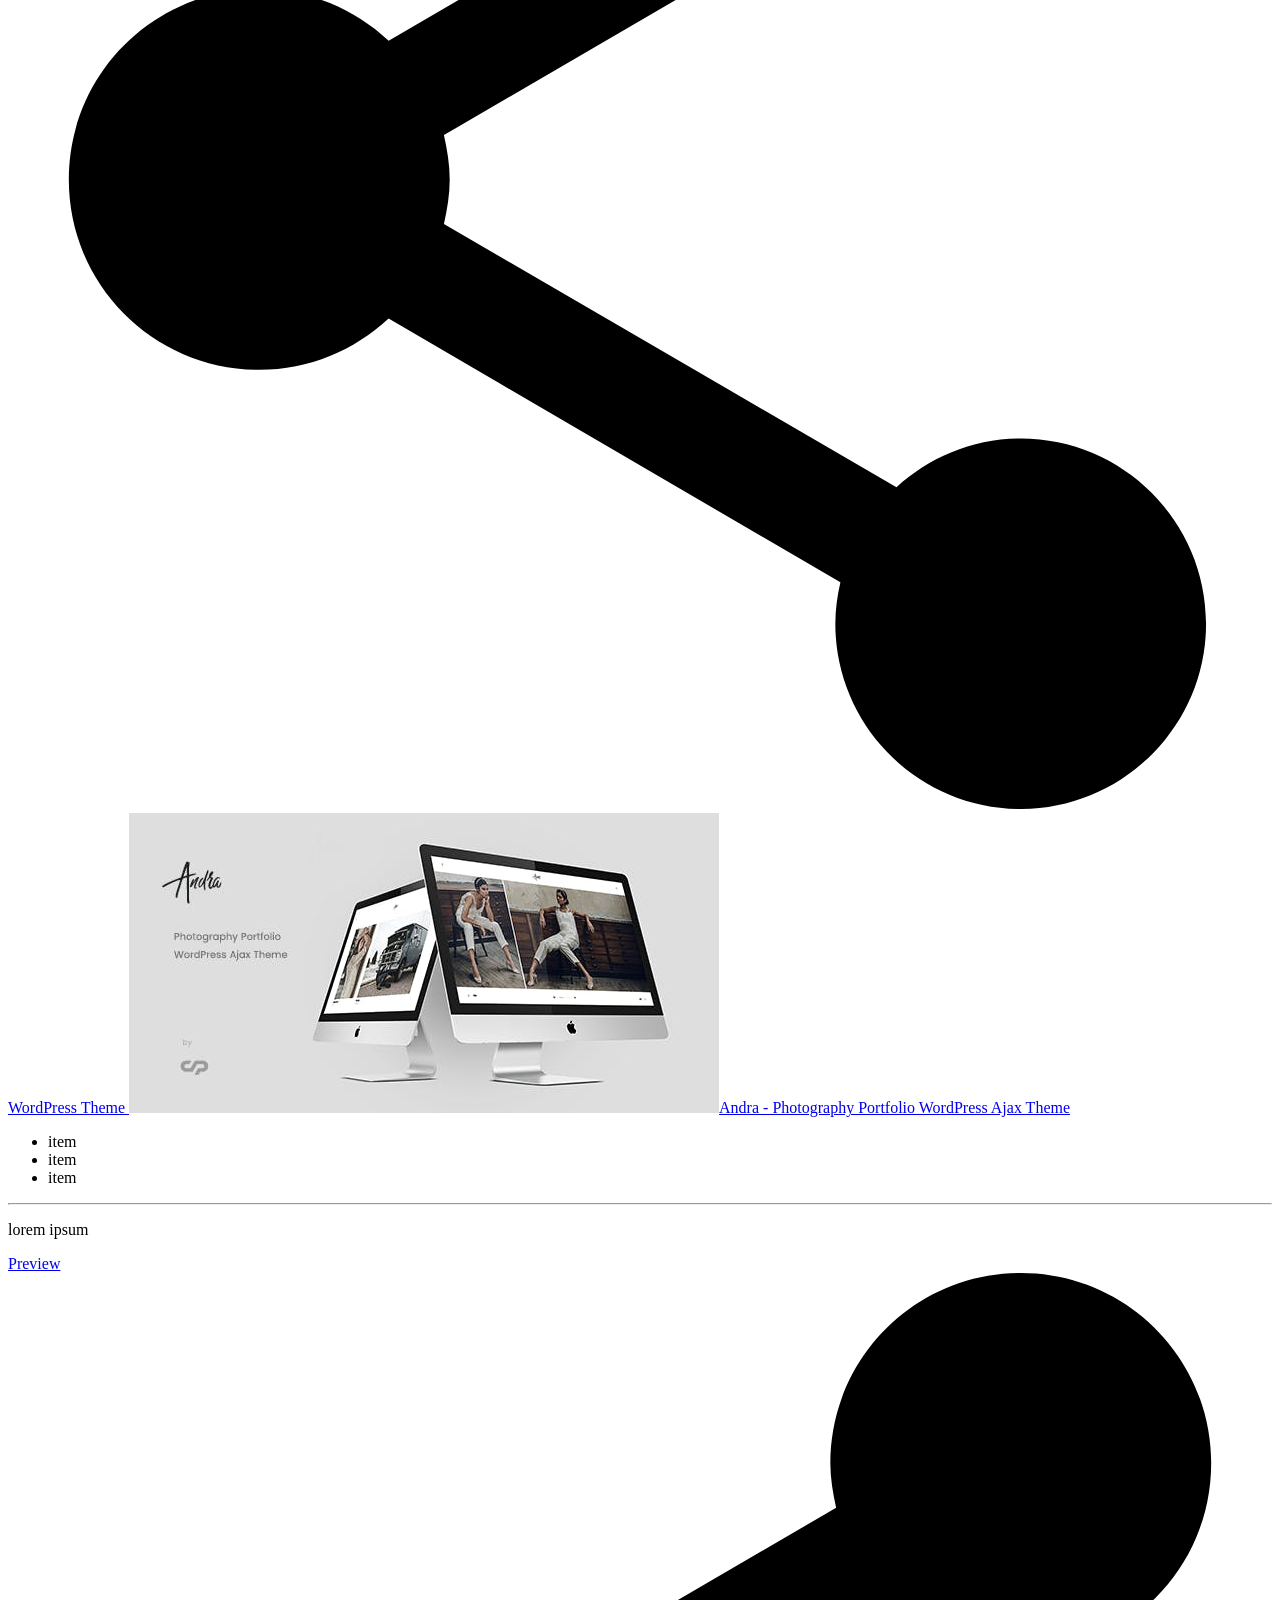
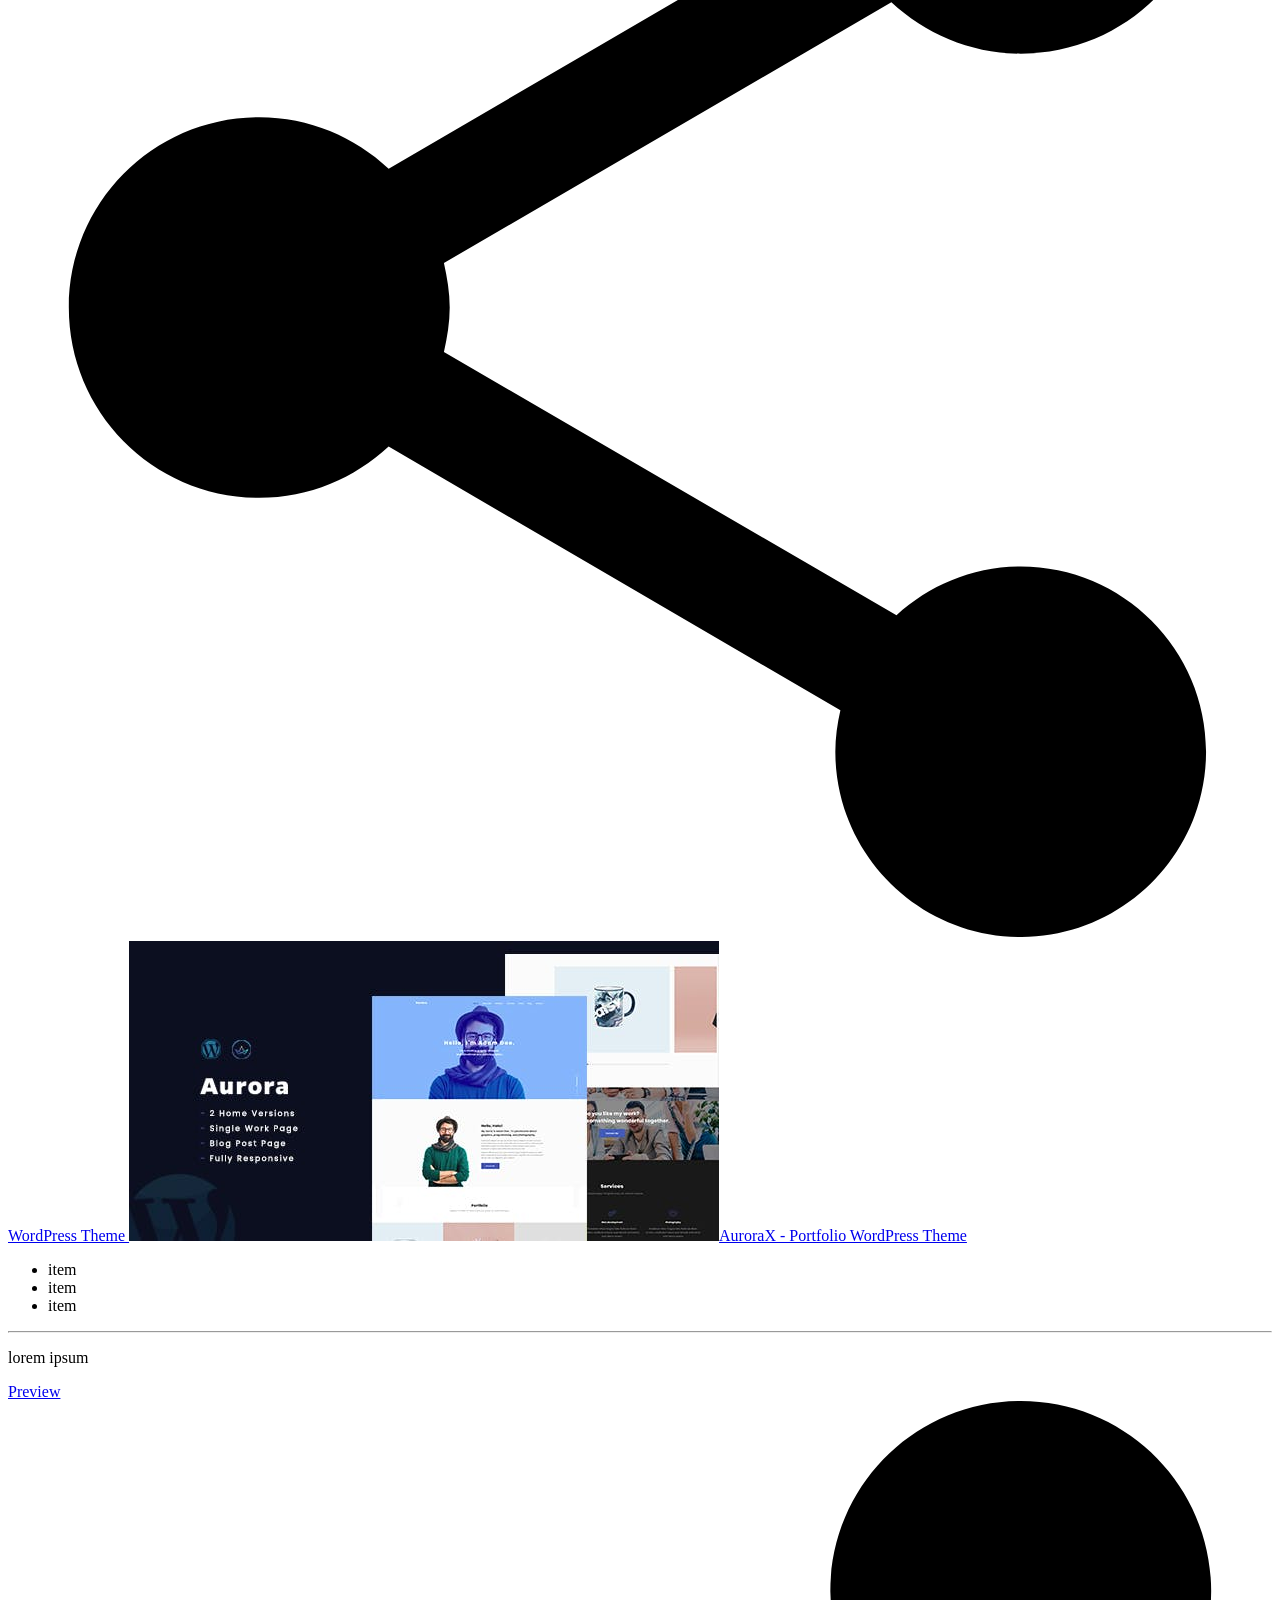
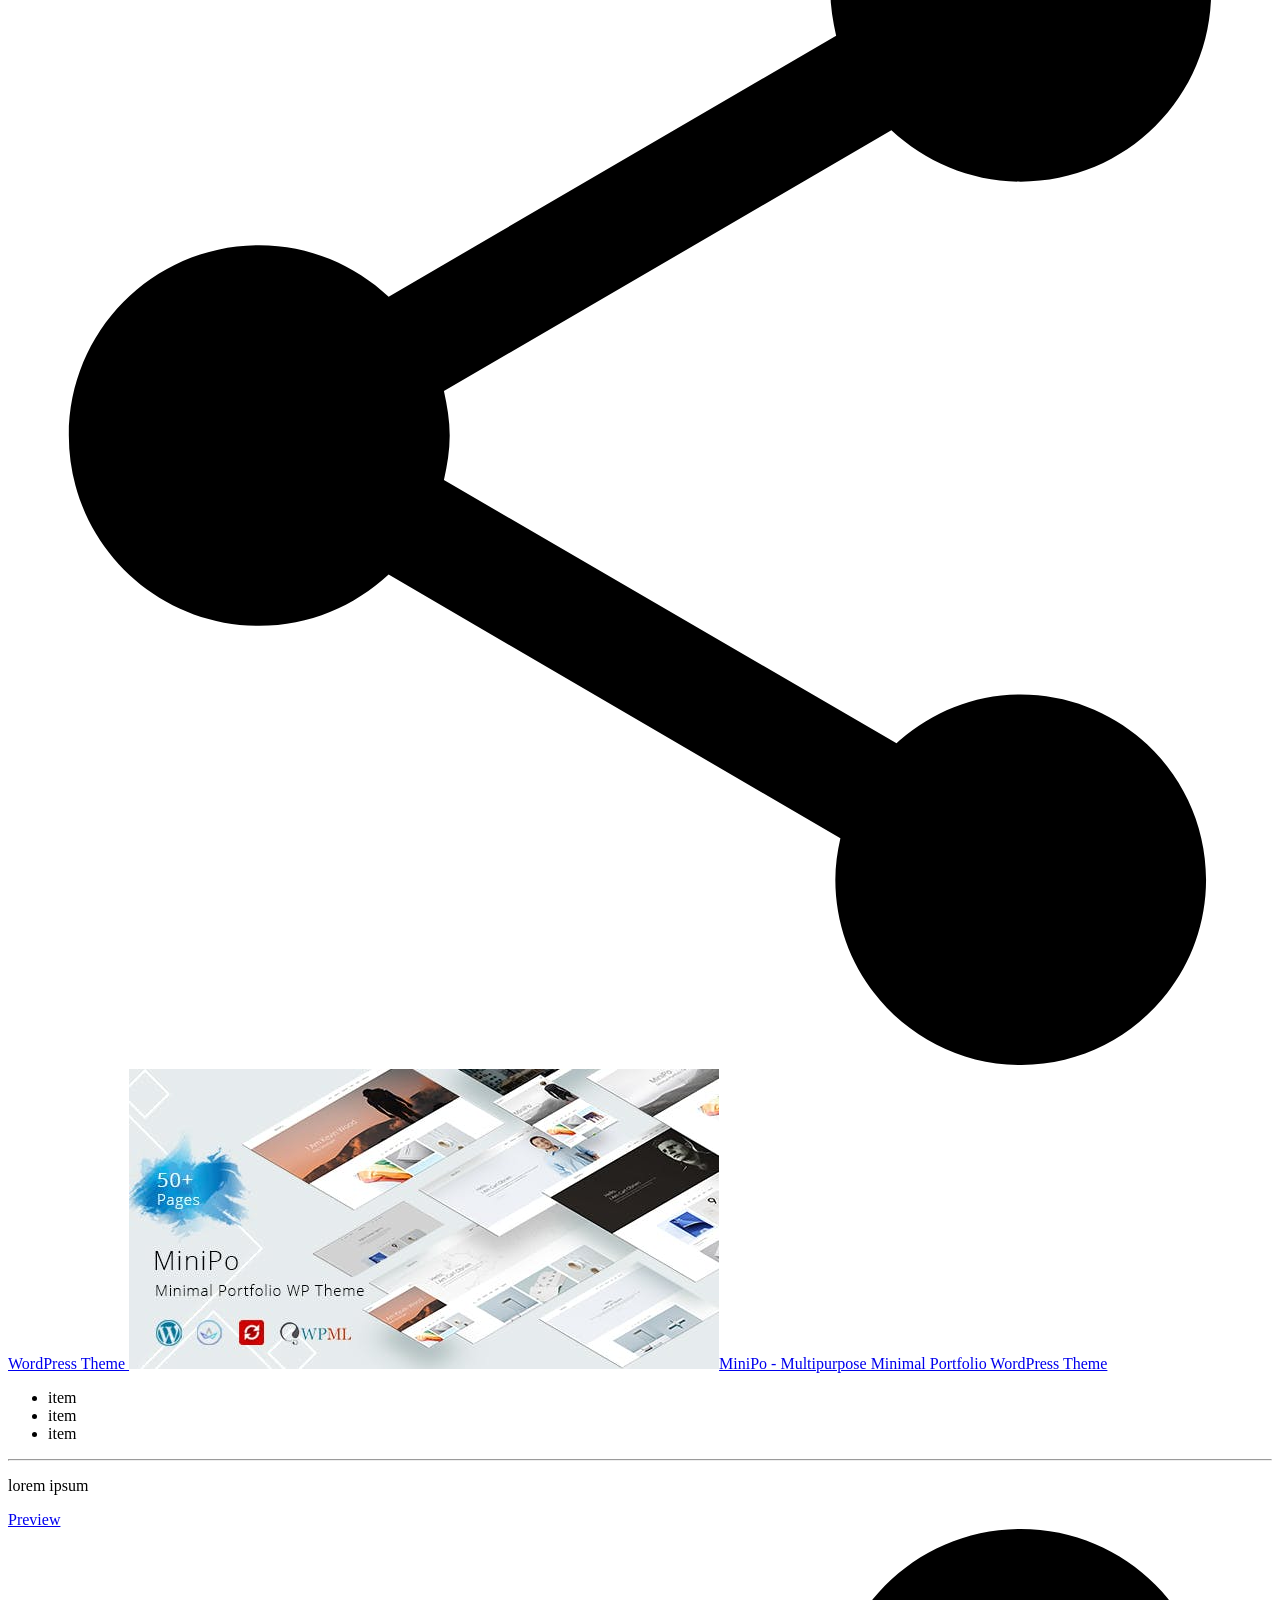
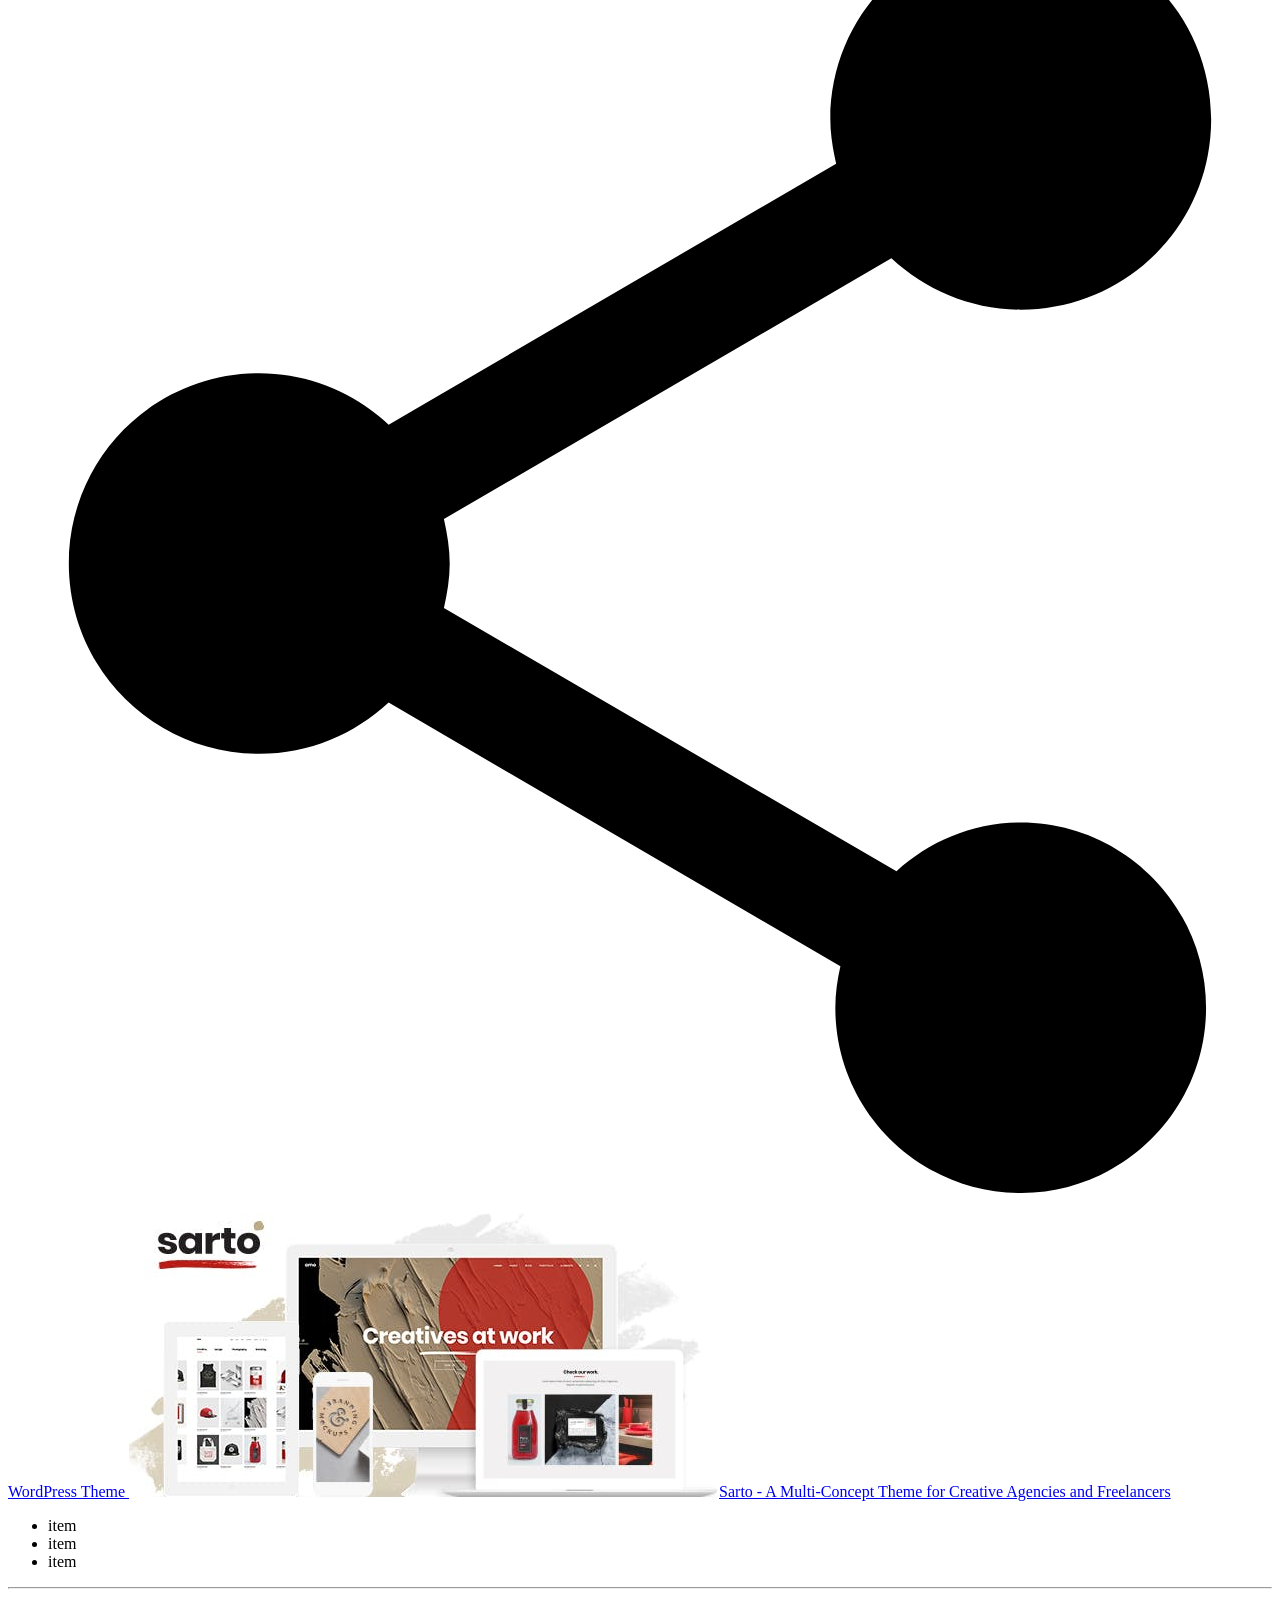
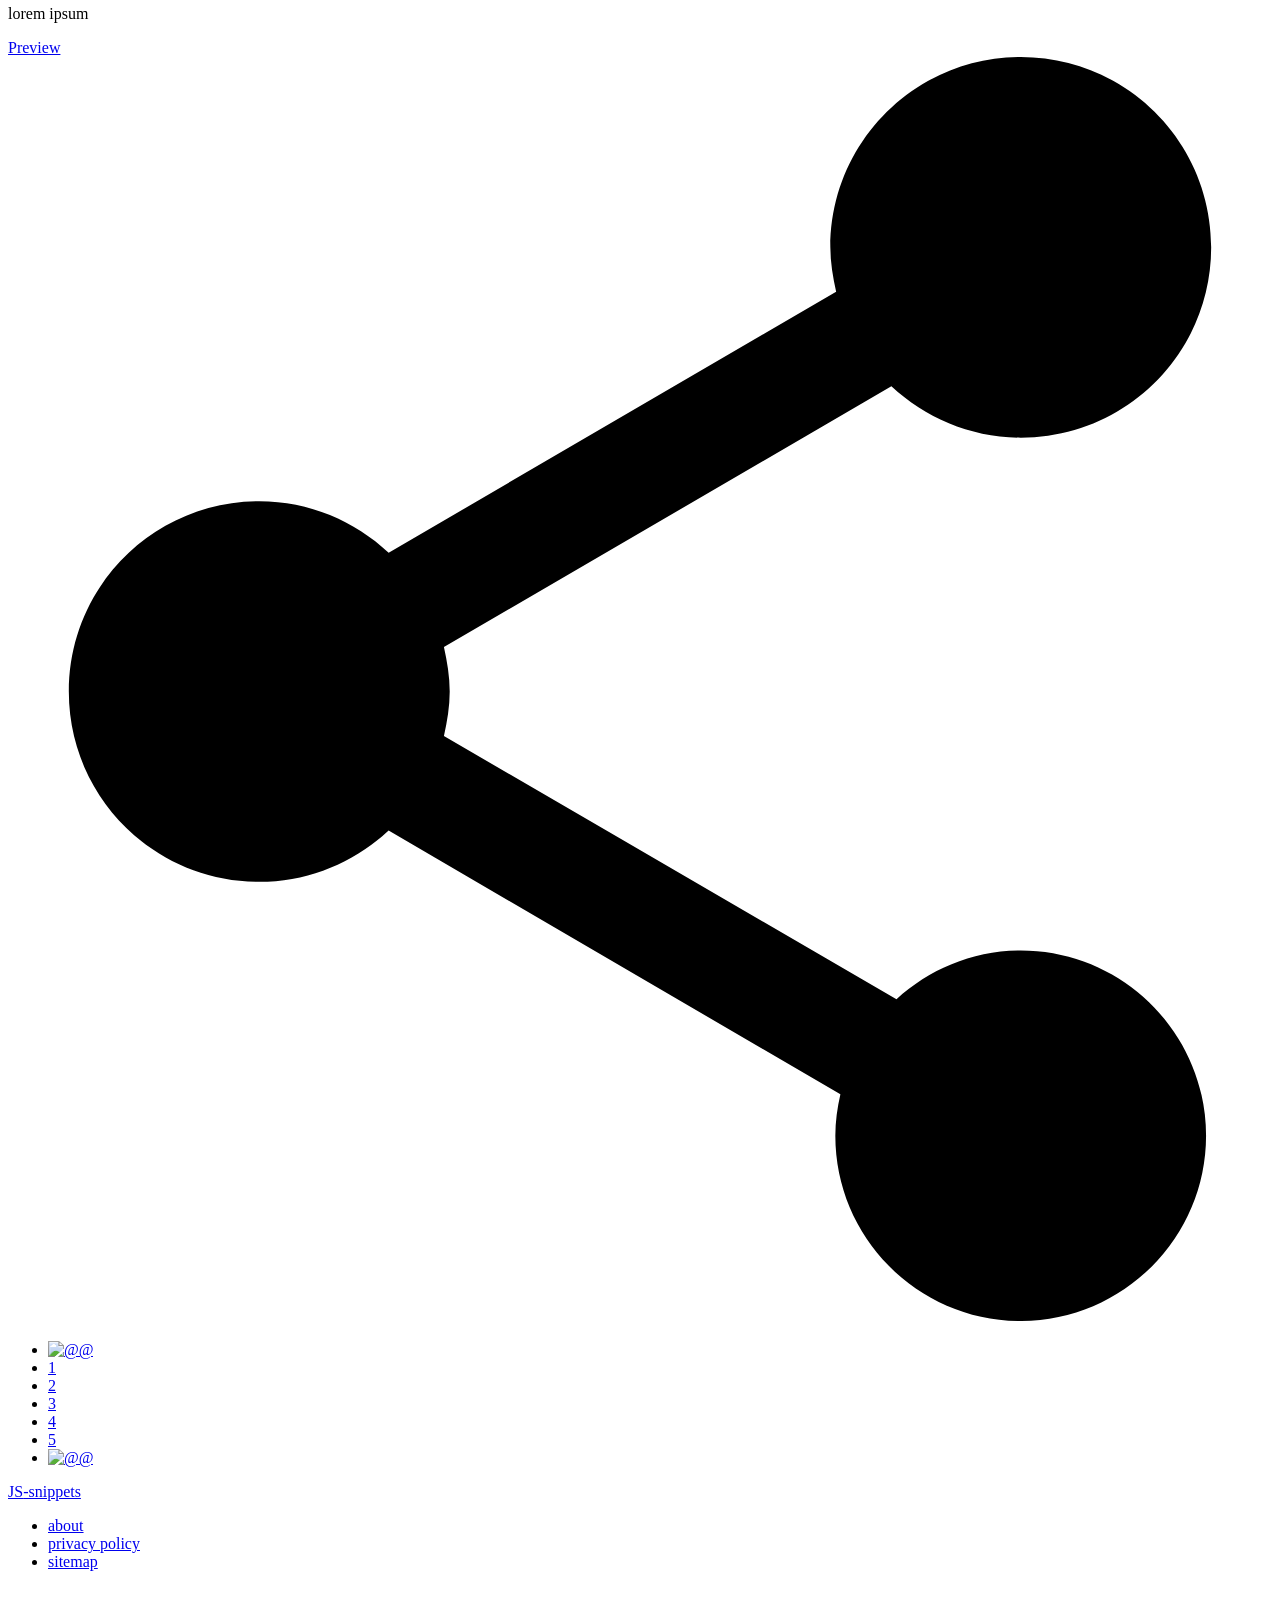
==== commit 9e9fa140: "styled page index" ====
--- a/dev/categories.html
+++ b/dev/categories.html
@@ -150,13 +150,13 @@
       <div class="container posts">
         <div class="container">
           <ul class="pagination">
-            <li><a href="#" title=""><<</a></li>
+            <li><a href="#" title=""><img class="pagination__prev" src="../img/arrow.svg" alt="@@"></a></li>
             <li><a href="#" title="">1</a></li>
             <li><a href="#" title="">2</a></li>
             <li><a href="#" title="">3</a></li>
             <li><a href="#" title="">4</a></li>
             <li><a href="#" title="">5</a></li>
-            <li><a href="#" title="">>></a></li>
+            <li><a href="#" title=""><img class="pagination__next" src="../img/arrow.svg" alt="@@"></a></li>
           </ul>
         </div>
       </div>
